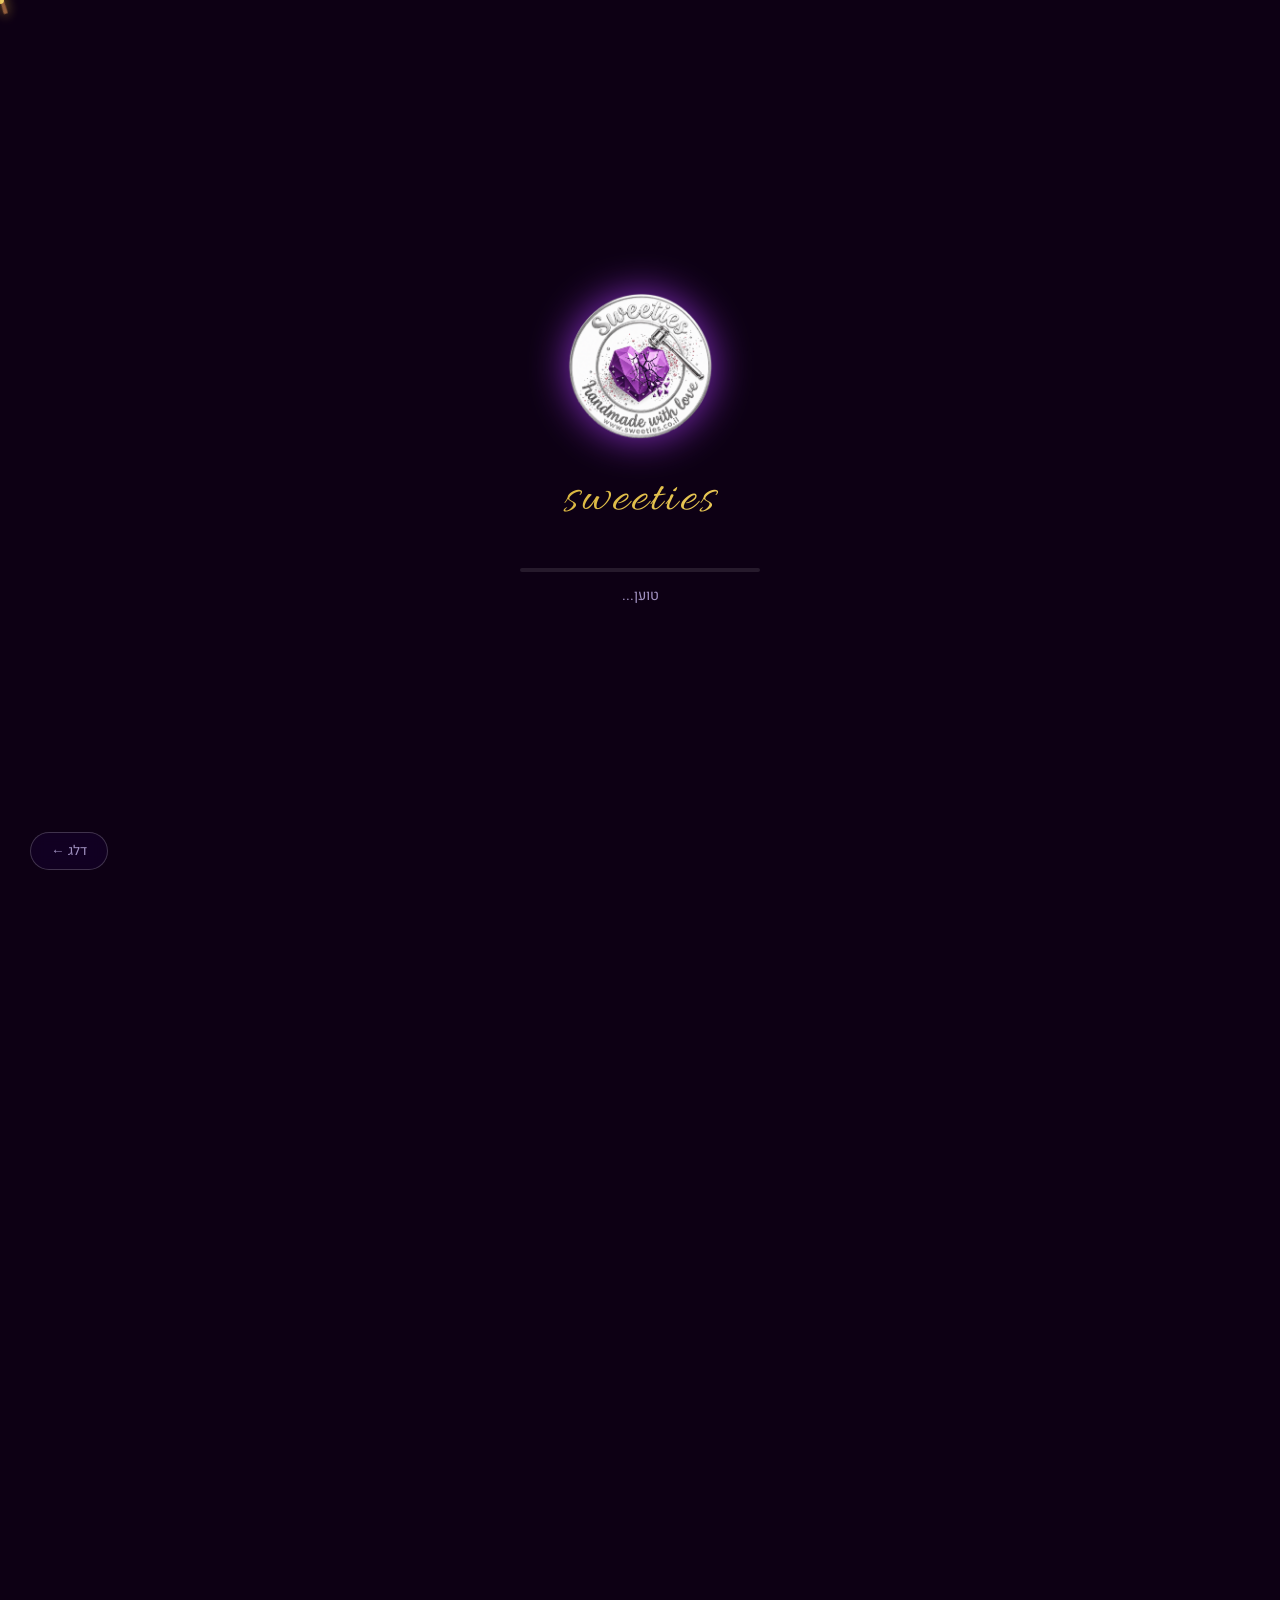
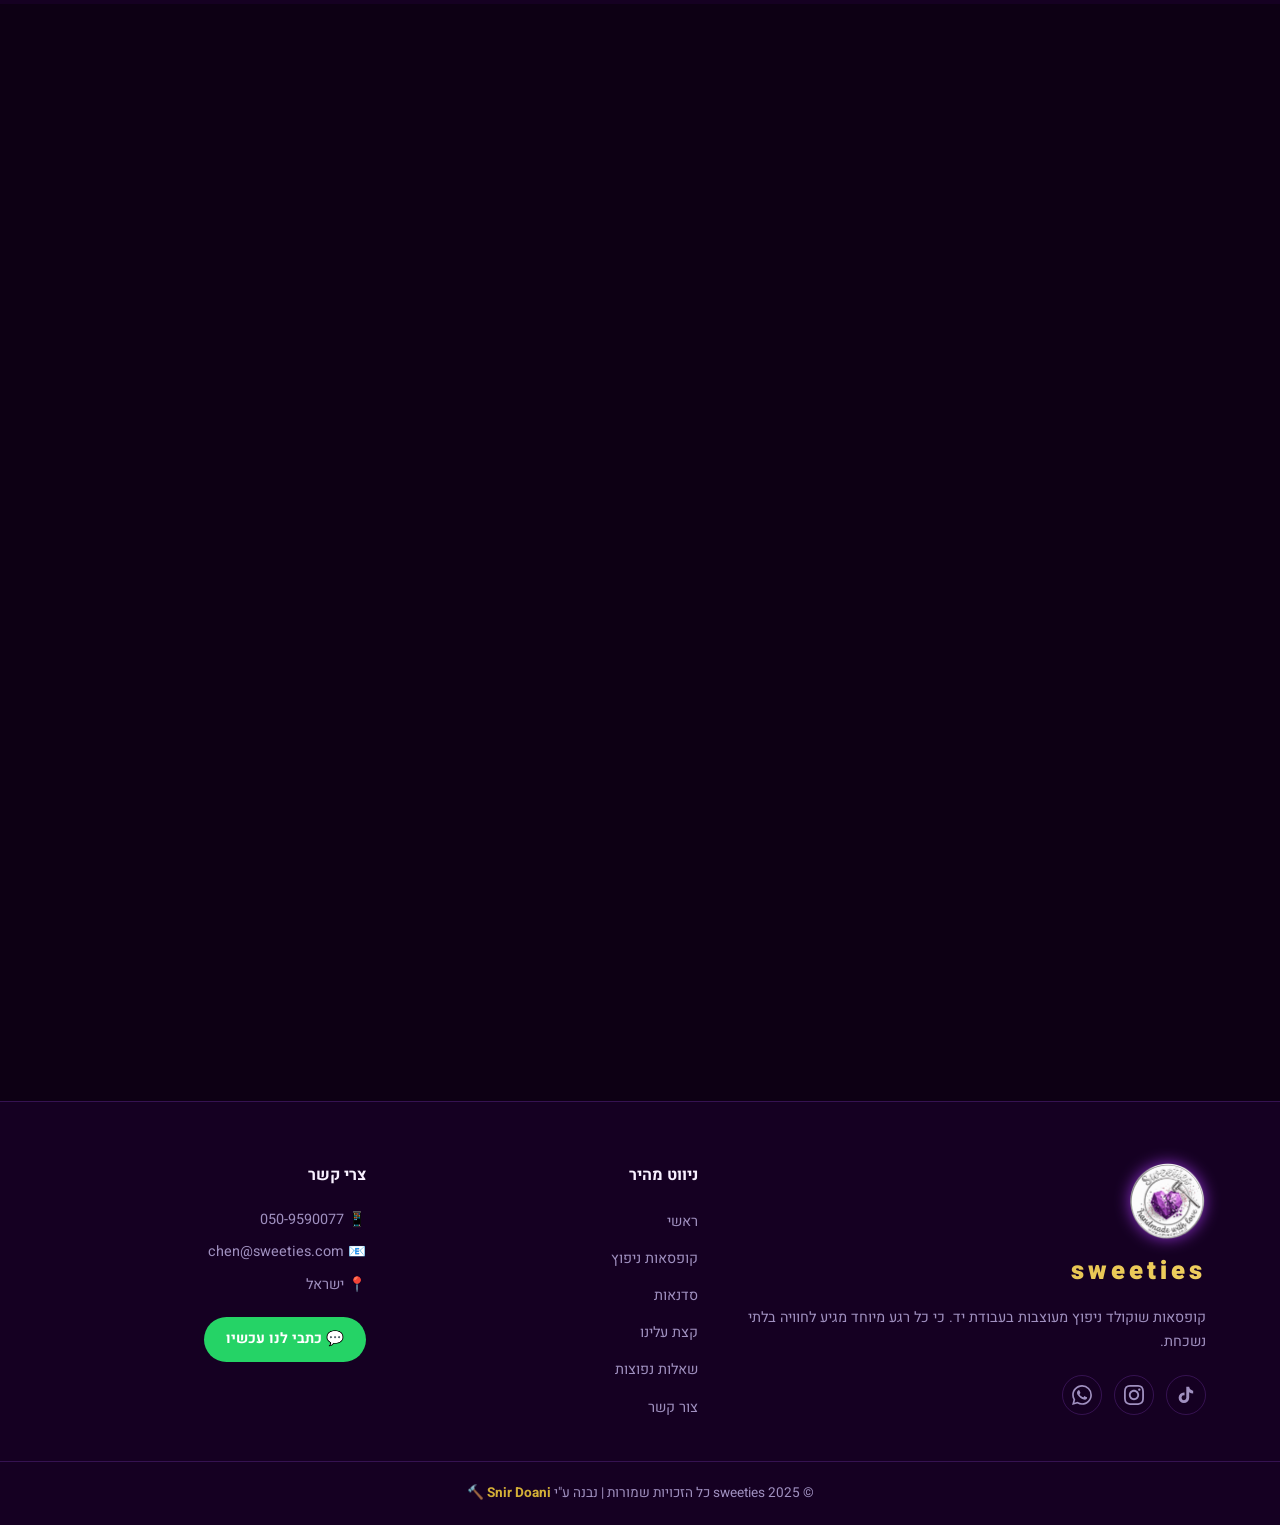
==== index.html @ adab7b35 "Update prices, workshops content, hero text and UI tweaks Co-Authored-By: Claude Sonnet 4.6 <noreply" ====
<!DOCTYPE html>
<html lang="he" dir="rtl">
<head>
    <meta charset="UTF-8">
    <meta name="viewport" content="width=device-width, initial-scale=1.0">
    <meta name="description" content="sweeties - קופסאות שוקולד ניפוץ מעוצבות בעבודת יד. מתנה מושלמת לכל אירוע.">
    <meta name="theme-color" content="#0d0014">
    <title>sweeties | קופסאות ניפוץ</title>

    <link rel="preconnect" href="https://fonts.googleapis.com">
    <link rel="preconnect" href="https://fonts.gstatic.com" crossorigin>
    <link href="https://fonts.googleapis.com/css2?family=Heebo:wght@300;400;500;600;700;800;900&family=Allura&display=swap" rel="stylesheet">
    <link rel="stylesheet" href="css/style.css">

    <script type="importmap">
    {
        "imports": {
            "three": "https://unpkg.com/three@0.162.0/build/three.module.js",
            "three/addons/": "https://unpkg.com/three@0.162.0/examples/jsm/"
        }
    }
    </script>
</head>
<body>

<!-- ===================== CUSTOM CURSOR ===================== -->
<div id="cursor-dot"></div>
<div id="cursor-hammer">🔨</div>

<!-- ===================== INTRO SCREEN ===================== -->
<div id="intro-screen">
    <canvas id="three-canvas"></canvas>

    <div id="loading-overlay">
        <div class="loading-inner">
            <img src="logo.svg" alt="sweeties" class="loading-logo" onerror="this.style.display='none'">
            <div class="loading-title">sweeties</div>
            <div class="loading-bar-wrap">
                <div class="loading-bar" id="loading-bar"></div>
            </div>
            <p class="loading-text">טוען...</p>
        </div>
    </div>

    <div id="intro-ui" style="opacity:0">
        <div class="intro-brand">
            <img src="logo.svg" alt="sweeties" class="intro-logo" onerror="this.style.display='none'">
            <div class="intro-site-title">sweeties#</div>
        </div>
        <div id="smash-hint" class="pulse-glow">
            <span class="hint-hammer">🔨</span>
            <span>לחצי לניפוץ</span>
        </div>
    </div>

    <div id="impact-flash"></div>
    <div id="smash-text">!SMASH</div>
    <button id="skip-btn">דלג ←</button>
</div>

<!-- ===================== MAIN WEBSITE ===================== -->
<div id="main-site">

    <!-- Floating background hearts -->
    <div id="bg-hearts" aria-hidden="true"></div>

    <!-- Sticky floating logo (independent of navbar) -->
    <a href="#home" class="logo-float">
        <img src="logo.svg" alt="sweeties" onerror="this.style.display='none'">
    </a>

    <!-- ===== HEADER ===== -->
    <header id="header">
        <nav class="navbar container">

            <!-- שמאל: נקודות צבע + toggle לילה/יום -->
            <div class="nav-left">
                <button id="theme-toggle" aria-label="החלף מצב תאורה">
                    <span class="t-dark">🌙</span>
                    <span class="t-light">☀️</span>
                </button>
                <span class="nav-sep"></span>
                <div class="color-dots">
                    <button class="cdot active" data-color="purple" aria-label="סגול" style="background:#8B2FC9"></button>
                    <button class="cdot" data-color="orange" aria-label="כתום"  style="background:#E06520"></button>
                    <button class="cdot" data-color="green"  aria-label="ירוק"  style="background:#16A34A"></button>
                    <button class="cdot" data-color="pink"   aria-label="ורוד"  style="background:#DB2777"></button>
                    <button class="cdot" data-color="blue"   aria-label="כחול"  style="background:#1D4ED8"></button>
                </div>
            </div>

            <!-- ימין: המבורגר בלבד (מוסתר בדסקטופ) -->
            <div class="nav-right">
                <button class="hamburger" id="hamburger" aria-label="פתח תפריט" aria-expanded="false">
                    <span></span><span></span><span></span>
                </button>
            </div>

            <ul class="nav-links" id="nav-links" role="menubar">
                <li role="none"><a href="#contact"   class="nav-link nav-cta" role="menuitem">צור קשר</a></li>
                <li role="none"><a href="#faq"       class="nav-link" role="menuitem">שאלות נפוצות</a></li>
                <li role="none"><a href="#about"     class="nav-link" role="menuitem">קצת עלינו</a></li>
                <li role="none"><a href="#workshops" class="nav-link" role="menuitem">סדנאות</a></li>
                <li role="none"><a href="#boxes"     class="nav-link" role="menuitem">קופסאות ניפוץ</a></li>
                <li role="none"><a href="#home"      class="nav-link" role="menuitem">ראשי</a></li>
            </ul>
        </nav>
    </header>

    <!-- ===== HERO ===== -->
    <section id="home" class="hero">
        <div class="hero-particles" id="hero-particles" aria-hidden="true"></div>
        <div class="hero-inner container">

            <!-- ← סרטון שמאל -->
            <div class="hero-video-col reveal">
                <div class="hero-video-caption">✨ מתנה שאף אחד לא ישכח</div>
                <div class="hero-video-wrap">
                    <video class="hero-video" id="hero-video" muted loop playsinline>
                        <source src="vid/vid.mp4" type="video/mp4">
                    </video>
                    <div class="hero-video-glow"></div>
                </div>
                <div class="hero-video-caption">🎉 אירועים שוברי מוסכמות!</div>
            </div>

            <!-- → טקסט ימין -->
            <div class="hero-content">
            <h1 class="hero-title reveal">
                <span class="gold-text">מתנה שנשברת,</span><br>
                <span class="outline-text">אירועים שנשארים</span>
            </h1>
            <p class="hero-subtitle reveal">
                נעים מאוד, אנחנו sweeties 💜<br>
                מומחיות ביצירת לבבות שוקולד ניפוץ בעבודת יד,<br>
                שהופכים כל אירוע לחוויה בלתי נשכחת
            </p>
            <div class="hero-buttons reveal">
                <a href="#boxes" class="btn-primary">🍫 לקופסאות שלנו</a>
                <a href="#workshops" class="btn-secondary">🎓 לסדנאות שלנו</a>
            </div>
            <div class="hero-stats reveal">
                <div class="stat">
                    <span class="stat-num" data-count="500">0</span><span>+</span>
                    <p>קופסאות נמכרו</p>
                </div>
                <div class="stat-sep">♥</div>
                <div class="stat">
                    <span class="stat-num" data-count="100">0</span><span>%</span>
                    <p>עבודת יד</p>
                </div>
                <div class="stat-sep">♥</div>
                <div class="stat">
                    <span class="stat-num" data-count="98">0</span><span>%</span>
                    <p>לקוחות מרוצות</p>
                </div>
            </div>
        </div>
            </div><!-- /hero-content -->
        </div><!-- /hero-inner -->

        <div class="hero-scroll" aria-hidden="true">
            <div class="scroll-line"></div>
        </div>
    </section>

    <!-- ===== BOXES ===== -->
    <section id="boxes" class="section">
        <div class="container">
            <div class="section-header reveal">
                <span class="section-tag">🍫 המוצרים שלנו</span>
                <h2 class="section-title">קופסאות <span class="gold-text">ניפוץ</span></h2>
                <p class="section-sub">כל קופסה מיוצרת בעבודת יד עם שוקולד בלגי פרמיום</p>
            </div>

            <div class="products-grid">
                <article class="product-card reveal">
                    <div class="product-img-wrap">
                        <img src="imgs/1.png" alt="לב קלאסי" class="product-img-real">
                        <div class="product-badge">הכי פופולרי ⭐</div>
                    </div>
                    <div class="product-body">
                        <h3>לב קלאסי</h3>
                        <p>לב שוקולד בלגי עם מילוי שוקולד לבן, מעוטר בפרפרים ושם אישי</p>
                        <div class="product-footer">
                            <span class="price">₪180</span>
                            <a href="https://wa.me/972509590077?text=שלום!%20אשמח%20להזמין%20לב%20קלאסי" class="btn-order" target="_blank" rel="noopener">הזמיני 🔨</a>
                        </div>
                    </div>
                </article>

                <article class="product-card reveal">
                    <div class="product-img-wrap">
                        <img src="imgs/2.png" alt="קופסת פרמיום" class="product-img-real">
                    </div>
                    <div class="product-body">
                        <h3>קופסת פרמיום</h3>
                        <p>קופסת שוקולד מעוצבת עם לב ניפוץ, ממתקים, מסטיקים ומקל קסם</p>
                        <div class="product-footer">
                            <span class="price">₪200</span>
                            <a href="https://wa.me/972509590077?text=שלום!%20אשמח%20להזמין%20קופסת%20פרמיום" class="btn-order" target="_blank" rel="noopener">הזמיני 🔨</a>
                        </div>
                    </div>
                </article>

                <article class="product-card reveal">
                    <div class="product-img-wrap">
                        <img src="imgs/3.png" alt="לב VIP" class="product-img-real">
                    </div>
                    <div class="product-body">
                        <h3>לב VIP</h3>
                        <p>לב גדול עם עיטורים בזהב, שם אישי ואריזת מתנה יוקרתית</p>
                        <div class="product-footer">
                            <span class="price">₪200</span>
                            <a href="https://wa.me/972509590077?text=שלום!%20אשמח%20להזמין%20לב%20VIP" class="btn-order" target="_blank" rel="noopener">הזמיני 🔨</a>
                        </div>
                    </div>
                </article>

                <article class="product-card reveal">
                    <div class="product-img-wrap">
                        <img src="imgs/4.png" alt="חבילת יום הולדת" class="product-img-real">
                    </div>
                    <div class="product-body">
                        <h3>חבילת יום הולדת</h3>
                        <p>לב ניפוץ + נרות + כרטיס ברכה + קישוטים מיוחדים ליום הולדת</p>
                        <div class="product-footer">
                            <span class="price">₪220</span>
                            <a href="https://wa.me/972509590077?text=שלום!%20אשמח%20להזמין%20חבילת%20יום%20הולדת" class="btn-order" target="_blank" rel="noopener">הזמיני 🔨</a>
                        </div>
                    </div>
                </article>

                <article class="product-card reveal">
                    <div class="product-img-wrap">
                        <img src="imgs/5.png" alt="הצעת נישואין" class="product-img-real">
                    </div>
                    <div class="product-body">
                        <h3>הצעת נישואין</h3>
                        <p>קופסה מיוחדת לרגע הגדול - לב ניפוץ עם הפתעה בפנים</p>
                        <div class="product-footer">
                            <span class="price">₪300</span>
                            <a href="https://wa.me/972509590077?text=שלום!%20אשמח%20לשמוע%20על%20הצעת%20נישואין" class="btn-order" target="_blank" rel="noopener">הזמיני 🔨</a>
                        </div>
                    </div>
                </article>

                <article class="product-card reveal card-custom">
                    <div class="product-img-wrap">
                        <img src="imgs/6.png" alt="עיצוב אישי" class="product-img-real">
                    </div>
                    <div class="product-body">
                        <h3>עיצוב אישי</h3>
                        <p>צבע, גודל, מילוי, כיתוב - הכל לפי הדרישות שלך בדיוק</p>
                        <div class="product-footer">
                            <span class="price">לפי עיצוב</span>
                            <a href="https://wa.me/972509590077?text=שלום!%20אשמח%20לשמוע%20על%20עיצוב%20אישי" class="btn-order" target="_blank" rel="noopener">שלחי לנו 💬</a>
                        </div>
                    </div>
                </article>
            </div>
        </div>
    </section>

    <!-- ===== WORKSHOPS ===== -->
    <section id="workshops" class="section section-dark">
        <div class="container">
            <div class="section-header reveal">
                <span class="section-tag">🎓 ללמוד וליהנות</span>
                <h2 class="section-title">סדנאות <span class="gold-text">שוקולד</span></h2>
                <p class="section-sub">תכיני לבבות ניפוץ בעצמך - חוויה שאי אפשר לשכוח</p>
            </div>

            <div class="workshops-grid">
                <article class="workshop-card reveal">
                    <div class="ws-icon">👩‍🍳</div>
                    <h3>סדנאות</h3>
                    <p>סדנה אישית לחברים קרובים או למשפחה - למדי את סודות הניפוץ</p>
                    <ul class="ws-list">
                        <li>✓ שעתיים של כיף</li>
                        <li>✓ חומרים כלולים</li>
                        <li>✓ יוצאת עם הלב שלך</li>
                    </ul>
                    <div class="ws-price">₪280 לאדם</div>
                    <a href="https://wa.me/972509590077?text=שלום!%20אשמח%20להירשם%20לסדנה%20פרטית" class="btn-primary" target="_blank" rel="noopener">הרשמי עכשיו</a>
                </article>

                <article class="workshop-card reveal ws-featured">
                    <div class="ws-badge">⭐ הפופולרי</div>
                    <div class="ws-icon">👯‍♀️</div>
                    <h3>girl's power</h3>
                    <p>ערב בנות מושלם עם יין, שוקולד וניפוץ! לקבוצות 6-12 נשים</p>
                    <ul class="ws-list">
                        <li>✓ 3 שעות חוויה</li>
                        <li>✓ יין וממתקים</li>
                        <li>✓ לב ניפוץ לכל אחת</li>
                        <li>✓ צילום</li>
                    </ul>
                    <div class="ws-price">₪220 לאדם</div>
                    <a href="https://wa.me/972509590077?text=שלום!%20אשמח%20להירשם%20לערב%20בנות" class="btn-primary" target="_blank" rel="noopener">הרשמי עכשיו</a>
                </article>

                <article class="workshop-card reveal">
                    <div class="ws-icon">🎂</div>
                    <h3>ימי הולדת</h3>
                    <p>חגגי יום הולדת עם חברות - כולל לב ניפוץ אישי לכל משתתף/ת ועיצוב מיוחד</p>
                    <ul class="ws-list">
                        <li>✓ החל מ-10 משתתפים</li>
                        <li>✓ לב ניפוץ אישי לכל משתתף/ת</li>
                        <li>✓ עיצוב מיוחד</li>
                        <li>✓ צילומים</li>
                    </ul>
                    <div class="ws-price">₪250 לאדם</div>
                    <a href="https://wa.me/972509590077?text=שלום!%20אשמח%20להירשם%20לסדנת%20יום%20הולדת" class="btn-primary" target="_blank" rel="noopener">הרשמי עכשיו</a>
                </article>
            </div>
        </div>
    </section>

    <!-- ===== ABOUT ===== -->
    <section id="about" class="section">
        <div class="container">
            <div class="about-grid">
                <div class="about-visual reveal">
                    <div class="about-frame" id="controller-frame">
                        <canvas id="controller-canvas"></canvas>
                        <div class="about-glow"></div>
                        <div id="controller-hint" class="ctrl-hint">
                            <span class="ctrl-hint-icon">✋</span>
                            <span class="ctrl-hint-text">לחצי לסיבוב</span>
                        </div>
                    </div>
                    <div class="about-hammer-float" aria-hidden="true">🔨</div>
                    <div class="about-heart-float" aria-hidden="true">♥</div>
                </div>
                <div class="about-text-col">
                    <div class="section-header text-right reveal">
                        <span class="section-tag">💜 הסיפור שלנו</span>
                        <h2 class="section-title">קצת <span class="gold-text">עלינו</span></h2>
                    </div>
                    <p class="about-p reveal">
                        sweeties נולדה מתוך אהבה אמיתית לשוקולד ולרגעים מיוחדים.
                        כל לב ניפוץ שאנחנו יוצרות הוא יצירת אמנות - מיוצר בעבודת יד,
                        עם שוקולד בלגי פרמיום ואהבה בכל ביס.
                    </p>
                    <p class="about-p reveal">
                        אנחנו מאמינות שמתנה טובה היא לא רק מה שנותנים -
                        אלא הרגע שנוצר כשמנפצים. הצחוק, ההפתעה, הקסם -
                        זה מה שאנחנו יוצרות.
                    </p>
                    <div class="about-features reveal">
                        <div class="feat">
                            <span class="feat-icon">🍫</span>
                            <div><h4>שוקולד בלגי פרמיום</h4><p>רק החומרים הטובים ביותר</p></div>
                        </div>
                        <div class="feat">
                            <span class="feat-icon">✋</span>
                            <div><h4>100% עבודת יד</h4><p>כל לב מיוצר באהבה</p></div>
                        </div>
                        <div class="feat">
                            <span class="feat-icon">🎁</span>
                            <div><h4>אריזה מיוחדת</h4><p>מוכן לתת כמתנה</p></div>
                        </div>
                        <div class="feat">
                            <span class="feat-icon">🚚</span>
                            <div><h4>משלוח לכל הארץ</h4><p>מגיע אליך בשלמות</p></div>
                        </div>
                    </div>
                </div>
            </div>
        </div>
    </section>

    <!-- ===== FAQ ===== -->
    <section id="faq" class="section section-dark">
        <div class="container">
            <div class="section-header reveal">
                <span class="section-tag">❓ שאלות ותשובות</span>
                <h2 class="section-title">שאלות <span class="gold-text">נפוצות</span></h2>
            </div>
            <div class="faq-list">
                <div class="faq-item reveal">
                    <button class="faq-q" aria-expanded="false">
                        <span>מה זה לב ניפוץ?</span>
                        <span class="faq-icon" aria-hidden="true">+</span>
                    </button>
                    <div class="faq-a" hidden>
                        <p>לב ניפוץ הוא לב שוקולד חלול ומעוטר שמנפצים עם פטיש קטן שמגיע בקופסה. בתוכו מסתתרים ממתקים, כיתוב ופתקי הפתעה!</p>
                    </div>
                </div>
                <div class="faq-item reveal">
                    <button class="faq-q" aria-expanded="false">
                        <span>כמה זמן לפני להזמין?</span>
                        <span class="faq-icon" aria-hidden="true">+</span>
                    </button>
                    <div class="faq-a" hidden>
                        <p>מומלץ להזמין לפחות 3-5 ימי עסקים מראש. לאירועים גדולים ועיצוב מיוחד - שבוע ויותר.</p>
                    </div>
                </div>
                <div class="faq-item reveal">
                    <button class="faq-q" aria-expanded="false">
                        <span>האם אפשר לציין שם אישי?</span>
                        <span class="faq-icon" aria-hidden="true">+</span>
                    </button>
                    <div class="faq-a" hidden>
                        <p>בהחלט! כל הלבבות שלנו יכולים לכלול שם אישי, כיתוב מיוחד ואפילו תאריך. זה מה שהופך אותם למתנה כל כך מיוחדת.</p>
                    </div>
                </div>
                <div class="faq-item reveal">
                    <button class="faq-q" aria-expanded="false">
                        <span>האם יש משלוח?</span>
                        <span class="faq-icon" aria-hidden="true">+</span>
                    </button>
                    <div class="faq-a" hidden>
                        <p>כן! אנחנו שולחות לכל הארץ עם אריזת שמירה מיוחדת. ניתן גם לאסוף עצמאית.</p>
                    </div>
                </div>
                <div class="faq-item reveal">
                    <button class="faq-q" aria-expanded="false">
                        <span>אילו טעמים וצבעים יש?</span>
                        <span class="faq-icon" aria-hidden="true">+</span>
                    </button>
                    <div class="faq-a" hidden>
                        <p>מגוון רחב - סגול, ורוד, אדום, זהב, לבן ועוד. טעמים: שוקולד חלב, לבן, מריר ושילובים. הכל ניתן להתאמה אישית!</p>
                    </div>
                </div>
                <div class="faq-item reveal">
                    <button class="faq-q" aria-expanded="false">
                        <span>מתאים לאירועים גדולים?</span>
                        <span class="faq-icon" aria-hidden="true">+</span>
                    </button>
                    <div class="faq-a" hidden>
                        <p>כן! אנחנו מייצרות לחתונות, בת מצוות, ימי הולדת גדולים ואירועים עסקיים. צרי קשר לקבלת הצעת מחיר מיוחדת.</p>
                    </div>
                </div>
            </div>
        </div>
    </section>

    <!-- ===== CONTACT ===== -->
    <section id="contact" class="section">
        <div class="container">
            <div class="section-header reveal">
                <span class="section-tag">📞 בואי נדבר</span>
                <h2 class="section-title">צרי <span class="gold-text">קשר</span></h2>
                <p class="section-sub">שמחות לשמוע ממך ולהפוך את הרגע שלך לבלתי נשכח</p>
            </div>
            <div class="contact-grid">
                <div class="contact-cards reveal">
                    <div class="contact-card">
                        <span class="cc-icon">💬</span>
                        <h3>WhatsApp</h3>
                        <p>הדרך המהירה ביותר</p>
                        <a href="https://wa.me/972509590077" target="_blank" rel="noopener" class="cc-link">שלחי הודעה ←</a>
                    </div>
                    <div class="contact-card">
                        <span class="cc-icon">📸</span>
                        <h3>Instagram</h3>
                        <p>ראי את היצירות שלנו</p>
                        <a href="https://instagram.com/sweeties.il" target="_blank" rel="noopener" class="cc-link">@sweeties.il ←</a>
                    </div>
                    <div class="contact-card">
                        <span class="cc-icon">🎵</span>
                        <h3>TikTok</h3>
                        <p>תראי אותנו עובדות</p>
                        <a href="https://tiktok.com/@sweeties.il" target="_blank" rel="noopener" class="cc-link">@sweeties.il ←</a>
                    </div>
                </div>
                <div class="contact-form-wrap reveal">
                    <form class="contact-form" id="contact-form" novalidate>
                        <div class="form-group">
                            <label for="cf-name">שם מלא</label>
                            <input type="text" id="cf-name" name="name" placeholder="השם שלך" required autocomplete="name">
                        </div>
                        <div class="form-group">
                            <label for="cf-phone">טלפון</label>
                            <input type="tel" id="cf-phone" name="phone" placeholder="XXX-XXXXXXX" required autocomplete="tel">
                        </div>
                        <div class="form-group">
                            <label for="cf-type">אני מתעניינת ב...</label>
                            <select id="cf-type" name="type">
                                <option value="">בחרי...</option>
                                <option>קופסאות ניפוץ</option>
                                <option>סדנה</option>
                                <option>יום הולדת</option>
                            </select>
                        </div>
                        <div class="form-group">
                            <label for="cf-msg">פירוט נוסף</label>
                            <textarea id="cf-msg" name="message" placeholder="פרטי נוספים..." rows="4"></textarea>
                        </div>
                        <button type="submit" class="btn-primary btn-full">שלחי הודעה 💜</button>
                    </form>
                </div>
            </div>
        </div>
    </section>

    <!-- ===== FOOTER ===== -->
    <footer id="footer">
        <div class="footer-top">
            <div class="container footer-grid">
                <div class="footer-brand">
                    <img src="logo.svg" alt="sweeties" class="footer-logo" onerror="this.style.display='none'">
                    <div class="footer-site-name">sweeties</div>
                    <p>קופסאות שוקולד ניפוץ מעוצבות בעבודת יד. כי כל רגע מיוחד מגיע לחוויה בלתי נשכחת.</p>
                    <div class="footer-socials">
                        <a href="https://tiktok.com/@sweeties.il" target="_blank" rel="noopener" aria-label="TikTok" class="fs-btn fs-tiktok">
                            <svg viewBox="0 0 24 24" fill="currentColor" width="20" height="20"><path d="M19.59 6.69a4.83 4.83 0 01-3.77-4.25V2h-3.45v13.67a2.89 2.89 0 01-2.88 2.5 2.89 2.89 0 01-2.89-2.89 2.89 2.89 0 012.89-2.89c.28 0 .54.04.79.1V9.01a6.32 6.32 0 00-.79-.05 6.34 6.34 0 00-6.34 6.34 6.34 6.34 0 006.34 6.34 6.34 6.34 0 006.33-6.34V8.69a8.17 8.17 0 004.78 1.53V6.77a4.85 4.85 0 01-1.01-.08z"/></svg>
                        </a>
                        <a href="https://instagram.com/sweeties.il" target="_blank" rel="noopener" aria-label="Instagram" class="fs-btn fs-insta">
                            <svg viewBox="0 0 24 24" fill="currentColor" width="20" height="20"><path d="M12 2.163c3.204 0 3.584.012 4.85.07 3.252.148 4.771 1.691 4.919 4.919.058 1.265.069 1.645.069 4.849 0 3.205-.012 3.584-.069 4.849-.149 3.225-1.664 4.771-4.919 4.919-1.266.058-1.644.07-4.85.07-3.204 0-3.584-.012-4.849-.07-3.26-.149-4.771-1.699-4.919-4.92-.058-1.265-.07-1.644-.07-4.849 0-3.204.013-3.583.07-4.849.149-3.227 1.664-4.771 4.919-4.919 1.266-.057 1.645-.069 4.849-.069zm0-2.163c-3.259 0-3.667.014-4.947.072-4.358.2-6.78 2.618-6.98 6.98-.059 1.281-.073 1.689-.073 4.948 0 3.259.014 3.668.072 4.948.2 4.358 2.618 6.78 6.98 6.98 1.281.058 1.689.072 4.948.072 3.259 0 3.668-.014 4.948-.072 4.354-.2 6.782-2.618 6.979-6.98.059-1.28.073-1.689.073-4.948 0-3.259-.014-3.667-.072-4.947-.196-4.354-2.617-6.78-6.979-6.98-1.281-.059-1.69-.073-4.949-.073zm0 5.838c-3.403 0-6.162 2.759-6.162 6.162s2.759 6.163 6.162 6.163 6.162-2.759 6.162-6.163c0-3.403-2.759-6.162-6.162-6.162zm0 10.162c-2.209 0-4-1.79-4-4 0-2.209 1.791-4 4-4s4 1.791 4 4c0 2.21-1.791 4-4 4zm6.406-11.845c-.796 0-1.441.645-1.441 1.44s.645 1.44 1.441 1.44c.795 0 1.439-.645 1.439-1.44s-.644-1.44-1.439-1.44z"/></svg>
                        </a>
                        <a href="https://wa.me/972509590077" target="_blank" rel="noopener" aria-label="WhatsApp" class="fs-btn fs-wa">
                            <svg viewBox="0 0 24 24" fill="currentColor" width="20" height="20"><path d="M17.472 14.382c-.297-.149-1.758-.867-2.03-.967-.273-.099-.471-.148-.67.15-.197.297-.767.966-.94 1.164-.173.199-.347.223-.644.075-.297-.15-1.255-.463-2.39-1.475-.883-.788-1.48-1.761-1.653-2.059-.173-.297-.018-.458.13-.606.134-.133.298-.347.446-.52.149-.174.198-.298.298-.497.099-.198.05-.371-.025-.52-.075-.149-.669-1.612-.916-2.207-.242-.579-.487-.5-.669-.51-.173-.008-.371-.01-.57-.01-.198 0-.52.074-.792.372-.272.297-1.04 1.016-1.04 2.479 0 1.462 1.065 2.875 1.213 3.074.149.198 2.096 3.2 5.077 4.487.709.306 1.262.489 1.694.625.712.227 1.36.195 1.871.118.571-.085 1.758-.719 2.006-1.413.248-.694.248-1.289.173-1.413-.074-.124-.272-.198-.57-.347m-5.421 7.403h-.004a9.87 9.87 0 01-5.031-1.378l-.361-.214-3.741.982.998-3.648-.235-.374a9.86 9.86 0 01-1.51-5.26c.001-5.45 4.436-9.884 9.888-9.884 2.64 0 5.122 1.03 6.988 2.898a9.825 9.825 0 012.893 6.994c-.003 5.45-4.437 9.884-9.885 9.884m8.413-18.297A11.815 11.815 0 0012.05 0C5.495 0 .16 5.335.157 11.892c0 2.096.547 4.142 1.588 5.945L.057 24l6.305-1.654a11.882 11.882 0 005.683 1.448h.005c6.554 0 11.89-5.335 11.893-11.893a11.821 11.821 0 00-3.48-8.413z"/></svg>
                        </a>
                    </div>
                </div>
                <div class="footer-links-col">
                    <h4>ניווט מהיר</h4>
                    <ul>
                        <li><a href="#home">ראשי</a></li>
                        <li><a href="#boxes">קופסאות ניפוץ</a></li>
                        <li><a href="#workshops">סדנאות</a></li>
                        <li><a href="#about">קצת עלינו</a></li>
                        <li><a href="#faq">שאלות נפוצות</a></li>
                        <li><a href="#contact">צור קשר</a></li>
                    </ul>
                </div>
                <div class="footer-contact-col">
                    <h4>צרי קשר</h4>
                    <p>📱 050-9590077</p>
                    <p>📧 chen@sweeties.com</p>
                    <p>📍 ישראל</p>
                    <a href="https://wa.me/972509590077" target="_blank" rel="noopener" class="footer-wa-btn">💬 כתבי לנו עכשיו</a>
                </div>
            </div>
        </div>
        <div class="footer-bottom">
            <div class="container">
                <p>© 2025 sweeties כל הזכויות שמורות | נבנה ע"י <a href="https://snirdoani.com" target="_blank" rel="noopener" class="snird">Snir Doani</a> 🔨</p>
            </div>
        </div>
    </footer>

    <!-- ===== LIGHTBOX ===== -->
    <div id="lightbox" role="dialog" aria-modal="true" aria-label="תמונה מוגדלת">
        <div class="lb-backdrop" id="lb-backdrop"></div>
        <div class="lb-content">
            <button class="lb-close" id="lb-close" aria-label="סגור">✕</button>
            <img id="lb-img" src="" alt="">
        </div>
    </div>

</div><!-- /main-site -->

<!-- ===== FLOATING SOCIAL BUTTONS ===== -->
<div id="floating-social" aria-label="רשתות חברתיות">
    <a href="https://tiktok.com/@sweeties.il" target="_blank" rel="noopener" aria-label="TikTok" class="float-btn float-tiktok">
        <svg viewBox="0 0 24 24" fill="currentColor" width="22" height="22"><path d="M19.59 6.69a4.83 4.83 0 01-3.77-4.25V2h-3.45v13.67a2.89 2.89 0 01-2.88 2.5 2.89 2.89 0 01-2.89-2.89 2.89 2.89 0 012.89-2.89c.28 0 .54.04.79.1V9.01a6.32 6.32 0 00-.79-.05 6.34 6.34 0 00-6.34 6.34 6.34 6.34 0 006.34 6.34 6.34 6.34 0 006.33-6.34V8.69a8.17 8.17 0 004.78 1.53V6.77a4.85 4.85 0 01-1.01-.08z"/></svg>
        <span class="float-label">TikTok</span>
    </a>
    <a href="https://instagram.com/sweeties.il" target="_blank" rel="noopener" aria-label="Instagram" class="float-btn float-insta">
        <svg viewBox="0 0 24 24" fill="currentColor" width="22" height="22"><path d="M12 2.163c3.204 0 3.584.012 4.85.07 3.252.148 4.771 1.691 4.919 4.919.058 1.265.069 1.645.069 4.849 0 3.205-.012 3.584-.069 4.849-.149 3.225-1.664 4.771-4.919 4.919-1.266.058-1.644.07-4.85.07-3.204 0-3.584-.012-4.849-.07-3.26-.149-4.771-1.699-4.919-4.92-.058-1.265-.07-1.644-.07-4.849 0-3.204.013-3.583.07-4.849.149-3.227 1.664-4.771 4.919-4.919 1.266-.057 1.645-.069 4.849-.069zm0-2.163c-3.259 0-3.667.014-4.947.072-4.358.2-6.78 2.618-6.98 6.98-.059 1.281-.073 1.689-.073 4.948 0 3.259.014 3.668.072 4.948.2 4.358 2.618 6.78 6.98 6.98 1.281.058 1.689.072 4.948.072 3.259 0 3.668-.014 4.948-.072 4.354-.2 6.782-2.618 6.979-6.98.059-1.28.073-1.689.073-4.948 0-3.259-.014-3.667-.072-4.947-.196-4.354-2.617-6.78-6.979-6.98-1.281-.059-1.69-.073-4.949-.073zm0 5.838c-3.403 0-6.162 2.759-6.162 6.162s2.759 6.163 6.162 6.163 6.162-2.759 6.162-6.163c0-3.403-2.759-6.162-6.162-6.162zm0 10.162c-2.209 0-4-1.79-4-4 0-2.209 1.791-4 4-4s4 1.791 4 4c0 2.21-1.791 4-4 4zm6.406-11.845c-.796 0-1.441.645-1.441 1.44s.645 1.44 1.441 1.44c.795 0 1.439-.645 1.439-1.44s-.644-1.44-1.439-1.44z"/></svg>
        <span class="float-label">Instagram</span>
    </a>
    <a href="https://wa.me/972509590077" target="_blank" rel="noopener" aria-label="WhatsApp" class="float-btn float-wa">
        <svg viewBox="0 0 24 24" fill="currentColor" width="22" height="22"><path d="M17.472 14.382c-.297-.149-1.758-.867-2.03-.967-.273-.099-.471-.148-.67.15-.197.297-.767.966-.94 1.164-.173.199-.347.223-.644.075-.297-.15-1.255-.463-2.39-1.475-.883-.788-1.48-1.761-1.653-2.059-.173-.297-.018-.458.13-.606.134-.133.298-.347.446-.52.149-.174.198-.298.298-.497.099-.198.05-.371-.025-.52-.075-.149-.669-1.612-.916-2.207-.242-.579-.487-.5-.669-.51-.173-.008-.371-.01-.57-.01-.198 0-.52.074-.792.372-.272.297-1.04 1.016-1.04 2.479 0 1.462 1.065 2.875 1.213 3.074.149.198 2.096 3.2 5.077 4.487.709.306 1.262.489 1.694.625.712.227 1.36.195 1.871.118.571-.085 1.758-.719 2.006-1.413.248-.694.248-1.289.173-1.413-.074-.124-.272-.198-.57-.347m-5.421 7.403h-.004a9.87 9.87 0 01-5.031-1.378l-.361-.214-3.741.982.998-3.648-.235-.374a9.86 9.86 0 01-1.51-5.26c.001-5.45 4.436-9.884 9.888-9.884 2.64 0 5.122 1.03 6.988 2.898a9.825 9.825 0 012.893 6.994c-.003 5.45-4.437 9.884-9.885 9.884m8.413-18.297A11.815 11.815 0 0012.05 0C5.495 0 .16 5.335.157 11.892c0 2.096.547 4.142 1.588 5.945L.057 24l6.305-1.654a11.882 11.882 0 005.683 1.448h.005c6.554 0 11.89-5.335 11.893-11.893a11.821 11.821 0 00-3.48-8.413z"/></svg>
        <span class="float-label">WhatsApp</span>
    </a>
</div>

<script type="module" src="js/intro.js"></script>
<script type="module" src="js/controller.js"></script>
<script src="js/main.js" defer></script>
</body>
</html>
---- css/style.css ----
/* ============================================================
   sweeties - קופסאות ניפוץ | Main Stylesheet
   ============================================================ */

/* ---------- Variables ---------- */
:root {
    --bg:        #0d0014;
    --bg2:       #150022;
    --purple:    #8B2FC9;
    --purple-l:  #A855F7;
    --gold:      #D4AF37;
    --gold-l:    #F0D060;
    --pink:      #E040C8;
    --white:     #F8F0FF;
    --text:      #E0D0F0;
    --text-dim:  #A090C0;
    --card-bg:   rgba(30, 8, 60, 0.75);
    /* These three auto-update when --purple/--purple-l changes */
    --glass:     color-mix(in srgb, var(--purple) 15%, transparent);
    --border:    color-mix(in srgb, var(--purple-l) 22%, transparent);
    --shadow:    0 8px 40px color-mix(in srgb, var(--purple) 35%, transparent);
    --radius:    18px;
    --radius-sm: 10px;
    --transition: 0.35s cubic-bezier(.4,0,.2,1);
    --font: 'Heebo', sans-serif;
}

/* ---------- Light Mode ---------- */
/* מסיר --purple כדי שצבע הנושא הנבחר יישמר גם במצב בהיר */
/* html prefix מגביר specificity כדי לגבור על body[data-color] */
html body.light-mode {
    --bg:       #f8f5ff;
    --bg2:      #efe8ff;
    --white:    #120028;
    --text:     #200040;
    --text-dim: #5040a0;
    --card-bg:  rgba(255, 253, 255, 0.94);
    --gold:     #a07010;
    --gold-l:   #c09020;
}
html body.light-mode #bg-hearts .bg-heart { opacity: 0.06; }
html body.light-mode #header.scrolled { background: rgba(248,245,255,0.94); }
#intro-screen { background: #0d0014 !important; }

/* ── Color themes – only set hue vars; glass/border/shadow auto-follow ── */
body[data-color="purple"] {
    --purple:#8B2FC9; --purple-l:#A855F7; --pink:#E040C8;
    --bg:#0d0014; --bg2:#150022; --card-bg:rgba(30,8,60,0.75);
}
body[data-color="orange"] {
    --purple:#D4600A; --purple-l:#F97316; --pink:#FB923C;
    --bg:#120600; --bg2:#1c0d00; --card-bg:rgba(35,10,0,0.78);
}
body[data-color="green"] {
    --purple:#167A3E; --purple-l:#22C55E; --pink:#4ADE80;
    --bg:#001208; --bg2:#001d0e; --card-bg:rgba(0,28,14,0.78);
}
body[data-color="pink"] {
    --purple:#BE1D74; --purple-l:#EC4899; --pink:#F9A8D4;
    --bg:#130008; --bg2:#1e0010; --card-bg:rgba(30,0,16,0.78);
}
body[data-color="blue"] {
    --purple:#1A44C8; --purple-l:#3B82F6; --pink:#60A5FA;
    --bg:#000d1a; --bg2:#001428; --card-bg:rgba(0,14,35,0.78);
}

/* ---------- Reset ---------- */
*, *::before, *::after { box-sizing: border-box; margin: 0; padding: 0; }
html { scroll-behavior: smooth; font-size: 16px; }
body {
    font-family: var(--font);
    background: var(--bg);
    color: var(--text);
    direction: rtl;
    overflow-x: hidden;
    line-height: 1.7;
}
img { max-width: 100%; display: block; }
a { text-decoration: none; color: inherit; }
ul { list-style: none; }
button { font-family: var(--font); cursor: pointer; border: none; background: none; }

/* ---------- Custom Cursor (desktop) ---------- */
@media (pointer: fine) {
    body { cursor: none; }
    #cursor-dot {
        position: fixed; top: 0; left: 0; z-index: 99999; pointer-events: none;
        width: 8px; height: 8px; border-radius: 50%;
        background: var(--gold);
        transform: translate(-50%, -50%);
        transition: transform .15s, opacity .15s;
        mix-blend-mode: screen;
    }
    #cursor-hammer {
        position: fixed; top: 0; left: 0; z-index: 99998; pointer-events: none;
        font-size: 22px; transform: translate(-50%, -50%) rotate(25deg);
        transition: transform .15s cubic-bezier(.4,0,.2,1);
        opacity: 0.9;
        filter: drop-shadow(0 0 6px var(--gold));
    }
}
@media (pointer: coarse) {
    #cursor-dot, #cursor-hammer { display: none; }
}

/* ---------- Scrollbar ---------- */
::-webkit-scrollbar { width: 6px; }
::-webkit-scrollbar-track { background: var(--bg); }
::-webkit-scrollbar-thumb { background: var(--purple); border-radius: 3px; }

/* ---------- Selection ---------- */
::selection { background: var(--purple); color: var(--white); }

/* ---------- Utility ---------- */
.container { max-width: 1180px; margin: 0 auto; padding: 0 24px; }
.gold-text { background: linear-gradient(135deg, var(--gold) 0%, var(--gold-l) 50%, var(--gold) 100%); -webkit-background-clip: text; -webkit-text-fill-color: transparent; background-clip: text; }
.outline-text { -webkit-text-stroke: 2px var(--purple-l); color: transparent; }
.text-right { text-align: right; }

/* ---------- Buttons ---------- */
.btn-primary {
    display: inline-flex; align-items: center; gap: 8px;
    padding: 14px 32px; border-radius: 50px;
    background: linear-gradient(135deg, var(--purple) 0%, var(--purple-l) 100%);
    color: #fff; font-weight: 700; font-size: 1rem;
    box-shadow: 0 4px 24px color-mix(in srgb, var(--purple) 50%, transparent);
    transition: var(--transition); border: none;
    white-space: nowrap;
}
.btn-primary:hover {
    transform: translateY(-3px) scale(1.03);
    box-shadow: 0 8px 36px color-mix(in srgb, var(--purple) 70%, transparent);
}
.btn-secondary {
    display: inline-flex; align-items: center; gap: 8px;
    padding: 13px 30px; border-radius: 50px;
    border: 2px solid var(--purple-l); color: var(--white);
    font-weight: 700; font-size: 1rem; transition: var(--transition);
}
.btn-secondary:hover {
    background: color-mix(in srgb, var(--purple) 20%, transparent);
    transform: translateY(-3px);
    box-shadow: 0 4px 20px color-mix(in srgb, var(--purple) 30%, transparent);
}
.btn-full { width: 100%; justify-content: center; }

/* ---------- Reveal animation ---------- */
.reveal {
    opacity: 0;
    transform: translateY(30px);
    transition: opacity .7s ease, transform .7s ease;
}
.reveal.visible {
    opacity: 1;
    transform: translateY(0);
}

/* ============================================================
   INTRO SCREEN
   ============================================================ */
#intro-screen {
    position: fixed; inset: 0; z-index: 9000;
    background: var(--bg);
    display: flex; align-items: center; justify-content: center;
}
#three-canvas {
    position: absolute; inset: 0; width: 100% !important; height: 100% !important;
    cursor: none;
}

/* Loading overlay */
#loading-overlay {
    position: absolute; inset: 0; z-index: 10;
    display: flex; align-items: center; justify-content: center;
    background: var(--bg);
    transition: opacity .8s ease;
}
.loading-inner { text-align: center; }
.loading-logo { width: 150px; margin: 0 auto 16px; filter: drop-shadow(0 0 20px var(--purple)); }
.loading-title { font-family: 'Allura', cursive; font-size: 3.2rem; font-weight: 400; letter-spacing: 3px; background: linear-gradient(135deg, var(--gold), var(--gold-l)); -webkit-background-clip: text; -webkit-text-fill-color: transparent; background-clip: text; margin-bottom: 24px; }
.loading-hashtag { color: var(--purple-l); font-size: .95rem; font-weight: 600; letter-spacing: 2px; opacity: 0.8; margin-bottom: 20px; }
.loading-bar-wrap { width: 240px; height: 4px; background: rgba(255,255,255,0.1); border-radius: 2px; margin: 0 auto 12px; overflow: hidden; }
.loading-bar { height: 100%; width: 0%; background: linear-gradient(90deg, var(--purple), var(--gold)); border-radius: 2px; transition: width .3s ease; }
.loading-text { color: var(--text-dim); font-size: .9rem; }

/* Intro UI */
#intro-ui {
    position: absolute; inset: 0; z-index: 5;
    display: flex; flex-direction: column;
    align-items: center; justify-content: space-between;
    padding: 10vh 0 22vh;
    pointer-events: none;
    transition: opacity .5s ease;
}
.intro-brand { text-align: center; }
.intro-logo { width: 165px; margin: 0 auto 14px; filter: drop-shadow(0 0 30px var(--purple)); }
.intro-site-title {
    font-family: 'Allura', cursive;
    font-size: 5rem; font-weight: 400; letter-spacing: 4px;
    background: linear-gradient(135deg, var(--gold) 0%, var(--gold-l) 50%, var(--gold) 100%);
    -webkit-background-clip: text; -webkit-text-fill-color: transparent; background-clip: text;
    text-shadow: none;
    filter: drop-shadow(0 0 20px rgba(212,175,55,0.5));
}
.intro-tagline { color: var(--text-dim); letter-spacing: 3px; font-size: 1rem; margin-top: 8px; }
.intro-hashtag {
    display: block;
    color: var(--purple-l); font-size: 1rem; font-weight: 600;
    letter-spacing: 3px; opacity: 0.85;
    font-family: 'Heebo', sans-serif;
    -webkit-text-fill-color: var(--purple-l);
}

#smash-hint {
    display: flex; align-items: center; gap: 10px;
    padding: 14px 28px; border-radius: 50px;
    border: 2px solid rgba(212, 175, 55, 0.5);
    background: rgba(30, 8, 60, 0.8);
    color: var(--gold); font-weight: 700; font-size: 1.1rem;
    pointer-events: auto; cursor: pointer;
    backdrop-filter: blur(10px);
}
.hint-hammer { font-size: 1.4rem; }

/* Impact flash */
#impact-flash {
    position: absolute; inset: 0; z-index: 20;
    background: #fff; opacity: 0; pointer-events: none;
    transition: opacity .15s ease;
}
#impact-flash.active { opacity: 0.85; }

/* SMASH text */
#smash-text {
    position: absolute; z-index: 25;
    top: 50%; left: 50%; transform: translate(-50%,-50%) scale(0);
    font-size: clamp(4rem, 14vw, 9rem);
    font-weight: 900; letter-spacing: 6px;
    background: linear-gradient(135deg, var(--gold), #fff, var(--gold));
    -webkit-background-clip: text; -webkit-text-fill-color: transparent; background-clip: text;
    filter: drop-shadow(0 0 40px var(--gold));
    pointer-events: none;
    transition: transform .1s, opacity .5s;
    opacity: 0;
}
#smash-text.boom {
    transform: translate(-50%,-50%) scale(1.2);
    opacity: 1;
}

/* Skip button */
#skip-btn {
    position: absolute; bottom: 30px; left: 30px; z-index: 30;
    padding: 8px 20px; border-radius: 50px;
    border: 1px solid rgba(255,255,255,0.2);
    background: rgba(20,0,40,0.7); color: var(--text-dim);
    font-size: .85rem; cursor: pointer; transition: var(--transition);
    backdrop-filter: blur(8px);
}
#skip-btn:hover { color: var(--white); border-color: rgba(255,255,255,0.4); }

/* Pulse glow animation */
@keyframes pulseGlow {
    0%, 100% { box-shadow: 0 0 15px rgba(212,175,55,0.3), 0 0 30px rgba(139,47,201,0.2); }
    50% { box-shadow: 0 0 30px rgba(212,175,55,0.6), 0 0 60px color-mix(in srgb, var(--purple) 40%, transparent); }
}
.pulse-glow { animation: pulseGlow 2s ease-in-out infinite; }

/* ============================================================
   MAIN SITE
   ============================================================ */
#main-site {
    opacity: 0;
    transition: opacity .8s ease;
    position: relative;
}
#main-site.visible { opacity: 1; }

/* Background floating hearts */
#bg-hearts {
    position: fixed; inset: 0; z-index: 0; pointer-events: none;
    overflow: hidden;
}
.bg-heart {
    position: absolute;
    color: var(--purple);
    opacity: 0;
    font-size: 20px;
    animation: floatHeart linear infinite;
    user-select: none;
}
@keyframes floatHeart {
    0% { opacity: 0; transform: translateY(100vh) rotate(0deg) scale(0.5); }
    10% { opacity: 0.15; }
    90% { opacity: 0.1; }
    100% { opacity: 0; transform: translateY(-10vh) rotate(360deg) scale(1.2); }
}

/* ============================================================
   HEADER / NAV
   ============================================================ */
#header {
    position: fixed; top: 0; left: 0; right: 0; z-index: 1000;
    padding: 30px 0;
    transition: background .4s ease, backdrop-filter .4s ease, padding .4s ease, box-shadow .4s ease;
}
#header.scrolled {
    background: rgba(13, 0, 20, 0.92);
    backdrop-filter: blur(20px);
    padding: 10px 0;
    box-shadow: 0 2px 30px rgba(80, 0, 140, 0.3);
}
@keyframes logoSparkle {
    0%,100% { filter: drop-shadow(0 0 6px rgba(212,175,55,.45)) drop-shadow(0 0 12px rgba(139,47,201,.2)); }
    40%      { filter: drop-shadow(0 0 14px rgba(212,175,55,.7)) drop-shadow(0 0 22px rgba(255,215,0,.35)) brightness(1.1); }
    70%      { filter: drop-shadow(0 0 10px rgba(255,255,255,.35)) drop-shadow(0 0 18px rgba(212,175,55,.55)) brightness(1.06); }
}

/* Sticky floating logo */
.logo-float {
    position: fixed; top: 10px; right: 18px; z-index: 1100;
    display: block; line-height: 0;
    transform-origin: top right;
}
.logo-float img {
    height: 144px;
    animation: logoSparkle 7s ease-in-out infinite;
    transition: transform .4s cubic-bezier(.34,1.56,.64,1);
    transform-origin: top right;
    display: block;
}
.logo-float img:hover { transform: scale(1.5); }

.navbar {
    display: flex; align-items: center; justify-content: center;
    gap: 6px;
    direction: ltr;
}

/* ── Theme toggle (inline in navbar) ── */
#theme-toggle {
    width: 36px; height: 36px; border-radius: 50%; flex-shrink: 0;
    background: var(--glass); border: 1px solid var(--border);
    backdrop-filter: blur(12px);
    display: flex; align-items: center; justify-content: center;
    font-size: 1.1rem; cursor: pointer;
    transition: transform .3s, box-shadow .3s;
    box-shadow: 0 3px 12px color-mix(in srgb, var(--purple) 30%, transparent);
}
#theme-toggle:hover { transform: scale(1.15) rotate(20deg); }
.t-light { display: none; }
.t-dark  { display: block; }
body.light-mode .t-light { display: block; }
body.light-mode .t-dark  { display: none; }

/* ── Navbar: dots+toggle שמאל | לינקים מרכז ── */
.navbar {
    display: flex; align-items: center;
    gap: 12px; direction: ltr;
}
.nav-left {
    display: flex; align-items: center; gap: 10px;
    flex-shrink: 0; margin-right: auto;
}
.nav-sep {
    width: 1px; height: 20px;
    background: var(--border); flex-shrink: 0;
}
.nav-right { display: flex; align-items: center; margin-left: auto; flex-shrink: 0; }

/* ── Color dots ── */
.color-dots { display: flex; align-items: center; gap: 8px; }
.cdot {
    width: 20px; height: 20px; border-radius: 50%; flex-shrink: 0;
    border: 2px solid transparent; cursor: pointer;
    transition: transform .2s, border-color .2s, box-shadow .2s;
    box-shadow: 0 2px 6px rgba(0,0,0,0.35);
}
.cdot:hover { transform: scale(1.3); }
.cdot.active { border-color: #fff; transform: scale(1.2); box-shadow: 0 0 0 3px rgba(255,255,255,0.3); }

.nav-links { display: flex; align-items: center; gap: 8px; }
.nav-link {
    padding: 10px 16px; border-radius: 8px; font-weight: 500;
    color: var(--text); transition: var(--transition);
    position: relative; font-size: 1rem;
}
.nav-link::after {
    content: ''; position: absolute; bottom: 2px; right: 14px; left: 14px;
    height: 2px; background: var(--gold); border-radius: 1px;
    transform: scaleX(0); transition: transform .3s;
}
.nav-link:hover { color: var(--white); }
.nav-link:hover::after { transform: scaleX(1); }
.nav-cta {
    background: linear-gradient(135deg, var(--purple), var(--purple-l));
    color: #fff !important; padding: 8px 20px; border-radius: 50px;
    box-shadow: 0 4px 16px color-mix(in srgb, var(--purple) 40%, transparent);
}
.nav-cta:hover { box-shadow: 0 6px 24px color-mix(in srgb, var(--purple) 65%, transparent); transform: translateY(-2px); }
.nav-cta::after { display: none; }

/* Hamburger */
.hamburger {
    display: none; flex-direction: column; gap: 5px;
    padding: 8px; width: 40px; background: none; border: none;
}
.hamburger span {
    display: block; height: 2px; background: var(--white); border-radius: 1px;
    transition: var(--transition);
}
.hamburger.open span:nth-child(1) { transform: translateY(7px) rotate(45deg); }
.hamburger.open span:nth-child(2) { opacity: 0; }
.hamburger.open span:nth-child(3) { transform: translateY(-7px) rotate(-45deg); }

/* ============================================================
   HERO
   ============================================================ */
.hero {
    min-height: 100vh;
    display: flex; align-items: center;
    position: relative; overflow: hidden;
    background: radial-gradient(ellipse 80% 60% at 60% 40%, color-mix(in srgb, var(--purple) 18%, transparent) 0%, transparent 70%),
                radial-gradient(ellipse 50% 40% at 20% 70%, rgba(212,175,55,0.08) 0%, transparent 60%),
                var(--bg);
    padding: 120px 0 60px;
}
.hero-particles {
    position: absolute; inset: 0; overflow: hidden; pointer-events: none;
}
.hero-particle {
    position: absolute; border-radius: 50%;
    animation: twinkle ease-in-out infinite alternate;
}
@keyframes twinkle {
    0% { opacity: .2; transform: scale(1); }
    100% { opacity: .8; transform: scale(1.4); }
}

/* Hero two-column layout */
.hero-inner {
    position: relative; z-index: 1;
    display: grid;
    grid-template-columns: 1fr 1fr;
    align-items: center;
    gap: 60px;
}
.hero-content { max-width: 560px; }

/* Hero video column */
.hero-video-col {
    display: flex;
    flex-direction: column;
    align-items: center;
    gap: 16px;
    transition: transform .4s cubic-bezier(.34,1.56,.64,1);
    transform-origin: center center;
    will-change: transform;
}
.hero-video-col:hover {
    transform: scale(1.20);
}
.hero-video-caption {
    display: inline-block; padding: 6px 18px; border-radius: 50px;
    border: 1px solid rgba(212,175,55,0.4); background: rgba(212,175,55,0.08);
    color: var(--gold); font-size: .9rem; font-weight: 600;
    text-align: center;
}

/* Hero video */
.hero-video-wrap {
    position: relative;
    border-radius: var(--radius);
    overflow: hidden;
    aspect-ratio: 16 / 9;
    box-shadow: 0 20px 60px color-mix(in srgb, var(--purple) 40%, transparent),
                0 0 0 2px var(--border);
    transition: box-shadow .4s ease;
    width: 100%;
}
.hero-video-col:hover .hero-video-wrap {
    box-shadow: 0 30px 80px color-mix(in srgb, var(--purple) 55%, transparent),
                0 0 0 2px var(--purple-l);
}
.hero-video {
    width: 100%; height: 100%;
    object-fit: cover;
    display: block;
    background: #000;
}
.hero-video-glow {
    position: absolute; inset: -2px;
    border-radius: inherit;
    background: transparent;
    box-shadow: inset 0 0 40px color-mix(in srgb, var(--purple) 25%, transparent);
    pointer-events: none;
}
.hero-badges {
    display: flex; flex-wrap: wrap; gap: 10px; margin-bottom: 24px;
}
.hero-badge {
    display: inline-block; padding: 6px 18px; border-radius: 50px;
    border: 1px solid rgba(212,175,55,0.4); background: rgba(212,175,55,0.08);
    color: var(--gold); font-size: .9rem; font-weight: 600;
}
.hero-title {
    font-size: clamp(2.4rem, 6vw, 4.2rem);
    font-weight: 900; line-height: 1.15;
    margin-bottom: 20px; color: var(--white);
}
.hero-title .outline-text { white-space: nowrap; }
.hero-subtitle { font-size: 1.1rem; color: var(--text-dim); margin-bottom: 36px; line-height: 1.8; }
.hero-buttons { display: flex; gap: 16px; flex-wrap: wrap; margin-bottom: 48px; }
.hero-stats { display: flex; align-items: center; gap: 24px; flex-wrap: wrap; }
.stat { text-align: center; }
.stat-num { font-size: 2rem; font-weight: 900; color: var(--gold); }
.stat span { font-size: 1.4rem; font-weight: 700; color: var(--gold); }
.stat p { font-size: .8rem; color: var(--text-dim); margin-top: 2px; }
.stat-sep { color: var(--purple-l); font-size: 1.2rem; }

.hero-scroll {
    position: absolute; bottom: 30px; left: 50%; transform: translateX(-50%);
    display: flex; flex-direction: column; align-items: center; gap: 8px;
}
.scroll-line {
    width: 2px; height: 50px;
    background: linear-gradient(to bottom, var(--purple-l), transparent);
    animation: scrollPulse 2s ease-in-out infinite;
}
@keyframes scrollPulse {
    0%, 100% { opacity: .3; height: 30px; }
    50% { opacity: 1; height: 50px; }
}

/* ============================================================
   SECTIONS
   ============================================================ */
.section { padding: 100px 0; position: relative; }
.section-dark { background: var(--bg2); }
.section-header { text-align: center; margin-bottom: 60px; }
.section-tag {
    display: inline-block; padding: 5px 16px; border-radius: 50px;
    border: 1px solid var(--border); background: var(--glass);
    color: var(--gold); font-size: .85rem; font-weight: 600;
    margin-bottom: 16px; letter-spacing: 1px;
}
.section-title { font-size: clamp(2rem, 4vw, 3rem); font-weight: 900; color: var(--white); margin-bottom: 14px; }
.section-sub { color: var(--text-dim); font-size: 1.05rem; max-width: 560px; margin: 0 auto; }

/* ============================================================
   PRODUCTS
   ============================================================ */
.products-grid {
    display: grid;
    grid-template-columns: repeat(auto-fill, minmax(320px, 1fr));
    gap: 28px;
}
.product-card {
    background: var(--card-bg);
    border: 1px solid var(--border);
    border-radius: var(--radius);
    overflow: hidden;
    backdrop-filter: blur(12px);
    transition: var(--transition);
    box-shadow: var(--shadow);
}
.product-card:hover {
    transform: translateY(-8px);
    border-color: rgba(212,175,55,0.35);
    box-shadow: 0 20px 60px color-mix(in srgb, var(--purple) 40%, transparent), 0 0 0 1px rgba(212,175,55,0.2);
}
.product-img-wrap { position: relative; padding-top: 56%; background: linear-gradient(135deg, color-mix(in srgb, var(--purple) 40%, var(--bg)), color-mix(in srgb, var(--purple) 15%, var(--bg))); }
.product-img-placeholder {
    position: absolute; inset: 0;
    display: flex; align-items: center; justify-content: center;
    font-size: 4rem;
    background: linear-gradient(135deg, color-mix(in srgb, var(--purple) 15%, transparent) 0%, color-mix(in srgb, var(--gold) 10%, transparent) 100%);
}
.product-img-real {
    position: absolute; inset: 0;
    width: 100%; height: 100%;
    object-fit: cover;
    display: block;
    transition: transform .4s ease;
}
.product-card:hover .product-img-real { transform: scale(1.06); }

/* ── Zoom button ── */
.img-zoom-btn {
    position: absolute; bottom: 10px; left: 10px; z-index: 5;
    width: 34px; height: 34px; border-radius: 50%;
    background: rgba(0,0,0,0.55);
    border: 1px solid rgba(255,255,255,0.25);
    color: #fff; cursor: pointer;
    display: flex; align-items: center; justify-content: center;
    backdrop-filter: blur(6px);
    transition: transform .2s, background .2s, box-shadow .2s;
    opacity: 0;
    transition: opacity .3s, transform .2s, box-shadow .2s;
}
.product-img-wrap:hover .img-zoom-btn { opacity: 1; }
.img-zoom-btn:hover { transform: scale(1.18); background: var(--purple); box-shadow: 0 0 12px color-mix(in srgb, var(--purple) 60%, transparent); }

/* ── Lightbox ── */
#lightbox {
    position: fixed; inset: 0; z-index: 9500;
    display: flex; align-items: center; justify-content: center;
    opacity: 0; pointer-events: none;
    transition: opacity .3s ease;
}
#lightbox.active { opacity: 1; pointer-events: auto; }
.lb-backdrop {
    position: absolute; inset: 0;
    background: rgba(0,0,0,0.88);
    backdrop-filter: blur(10px);
    cursor: zoom-out;
}
.lb-content {
    position: relative; z-index: 1;
    max-width: min(90vw, 700px);
    max-height: 90vh;
    display: flex; align-items: center; justify-content: center;
}
#lb-img {
    max-width: 100%; max-height: 88vh;
    border-radius: 16px;
    box-shadow: 0 24px 80px rgba(0,0,0,0.6);
    display: block;
    animation: lbIn .3s cubic-bezier(.34,1.56,.64,1);
}
@keyframes lbIn {
    from { transform: scale(0.82); opacity: 0; }
    to   { transform: scale(1);    opacity: 1; }
}
.lb-close {
    position: absolute; top: -14px; right: -14px;
    width: 34px; height: 34px; border-radius: 50%;
    background: var(--purple); color: #fff;
    font-size: 1rem; cursor: pointer;
    display: flex; align-items: center; justify-content: center;
    border: 2px solid rgba(255,255,255,0.3);
    transition: transform .2s, background .2s;
    box-shadow: 0 4px 16px rgba(0,0,0,0.4);
}
.lb-close:hover { transform: scale(1.15); background: var(--purple-l); }
.product-badge {
    position: absolute; top: 12px; right: 12px;
    padding: 4px 12px; border-radius: 50px;
    background: linear-gradient(135deg, var(--gold), var(--gold-l));
    color: #1a0a00; font-size: .78rem; font-weight: 800;
}
.product-body { padding: 24px; }
.product-body h3 { font-size: 1.25rem; font-weight: 800; color: var(--white); margin-bottom: 8px; }
.product-body p { color: var(--text-dim); font-size: .9rem; line-height: 1.6; margin-bottom: 20px; }
.product-footer { display: flex; align-items: center; justify-content: space-between; gap: 12px; }
.price { font-size: 1.4rem; font-weight: 900; color: var(--gold); }
.btn-order {
    padding: 10px 22px; border-radius: 50px;
    background: linear-gradient(135deg, var(--purple), var(--purple-l));
    color: #fff; font-weight: 700; font-size: .9rem;
    transition: var(--transition);
    box-shadow: 0 4px 16px color-mix(in srgb, var(--purple) 40%, transparent);
}
.btn-order:hover { transform: scale(1.05); box-shadow: 0 6px 24px color-mix(in srgb, var(--purple) 65%, transparent); }
.card-custom { border-color: rgba(212,175,55,0.25); }
.card-custom .product-img-placeholder { background: linear-gradient(135deg, color-mix(in srgb, var(--gold) 12%, transparent), color-mix(in srgb, var(--purple) 20%, var(--bg))); }

/* ============================================================
   WORKSHOPS
   ============================================================ */
.workshops-grid {
    display: grid;
    grid-template-columns: repeat(auto-fill, minmax(300px, 1fr));
    gap: 28px;
}
.workshop-card {
    background: var(--card-bg);
    border: 1px solid var(--border);
    border-radius: var(--radius);
    padding: 36px 28px;
    text-align: center;
    transition: var(--transition);
    position: relative;
    backdrop-filter: blur(12px);
}
.workshop-card:hover {
    transform: translateY(-8px);
    border-color: color-mix(in srgb, var(--purple) 50%, transparent);
    box-shadow: 0 20px 60px rgba(139,47,201,0.35);
}
.ws-icon { font-size: 3rem; margin-bottom: 16px; display: block; }
.workshop-card h3 { font-size: 1.4rem; font-weight: 800; color: var(--white); margin-bottom: 10px; }
.workshop-card p { color: var(--text-dim); font-size: .95rem; line-height: 1.6; margin-bottom: 20px; }
.ws-list { text-align: right; margin-bottom: 24px; display: flex; flex-direction: column; gap: 6px; }
.ws-list li { color: var(--text-dim); font-size: .9rem; }
.ws-list li::before { content: none; }
.ws-price { font-size: 1.6rem; font-weight: 900; color: var(--gold); margin-bottom: 20px; }
.ws-featured {
    border-color: rgba(212,175,55,0.4);
    background: linear-gradient(160deg, color-mix(in srgb, var(--purple) 35%, var(--bg2)) 0%, var(--bg2) 100%);
    box-shadow: 0 8px 40px rgba(212,175,55,0.15);
}
.ws-featured:hover { border-color: var(--gold); box-shadow: 0 20px 60px rgba(212,175,55,0.25); }
.ws-badge {
    position: absolute; top: -12px; left: 50%; transform: translateX(-50%);
    padding: 4px 20px; border-radius: 50px;
    background: linear-gradient(135deg, var(--gold), var(--gold-l));
    color: #1a0a00; font-size: .8rem; font-weight: 800; white-space: nowrap;
}

/* ============================================================
   ABOUT
   ============================================================ */
.about-grid {
    display: grid;
    grid-template-columns: 1fr 1.4fr;
    gap: 60px;
    align-items: center;
}
.about-visual { position: relative; }
.about-frame {
    width: 100%; aspect-ratio: 1;
    max-width: 380px; margin: 0 auto;
    border-radius: 30% 70% 70% 30% / 30% 30% 70% 70%;
    background: linear-gradient(135deg, color-mix(in srgb, var(--purple) 25%, var(--bg)), var(--bg));
    border: 2px solid color-mix(in srgb, var(--purple) 30%, transparent);
    position: relative;
    overflow: hidden;
    animation: morphBorder 8s ease-in-out infinite;
}
#controller-canvas {
    width: 100%; height: 100%;
    display: block; position: relative; z-index: 1;
    cursor: grab;
}
#controller-canvas:active { cursor: grabbing; }

.ctrl-hint {
    position: absolute; bottom: 14%; left: 50%;
    transform: translateX(-50%);
    z-index: 10; pointer-events: none;
    display: flex; flex-direction: column; align-items: center; gap: 5px;
    animation: ctrlBounce 2s ease-in-out infinite;
    transition: opacity .6s ease;
}
.ctrl-hint.hidden { opacity: 0; }
.ctrl-hint-icon {
    font-size: 1.8rem;
    filter: drop-shadow(0 0 8px color-mix(in srgb, var(--gold) 80%, transparent));
}
.ctrl-hint-text {
    font-size: .72rem; font-weight: 700; color: var(--gold);
    background: rgba(0,0,0,0.55);
    padding: 3px 11px; border-radius: 20px;
    backdrop-filter: blur(6px);
    border: 1px solid color-mix(in srgb, var(--gold) 30%, transparent);
    white-space: nowrap;
}
@keyframes ctrlBounce {
    0%, 100% { transform: translateX(-50%) translateY(0)  scale(1);   opacity: .8; }
    50%       { transform: translateX(-50%) translateY(-5px) scale(1.08); opacity: 1; }
}
@keyframes morphBorder {
    0%, 100% { border-radius: 30% 70% 70% 30% / 30% 30% 70% 70%; }
    25% { border-radius: 58% 42% 75% 25% / 76% 46% 54% 24%; }
    50% { border-radius: 50% 50% 33% 67% / 55% 27% 73% 45%; }
    75% { border-radius: 33% 67% 58% 42% / 63% 68% 32% 37%; }
}
.about-glow {
    position: absolute; inset: -20px;
    background: radial-gradient(circle, color-mix(in srgb, var(--purple) 20%, transparent), transparent 70%);
    border-radius: inherit;
    animation: glowPulse 3s ease-in-out infinite;
}
@keyframes glowPulse {
    0%, 100% { opacity: .5; }
    50% { opacity: 1; }
}
.about-hammer-float {
    position: absolute; bottom: 10%; right: -5%;
    font-size: 2.5rem; animation: floatItem 4s ease-in-out infinite;
    filter: drop-shadow(0 0 10px var(--gold));
}
.about-heart-float {
    position: absolute; top: 15%; left: 0%;
    font-size: 1.8rem; color: var(--pink);
    animation: floatItem 5s ease-in-out infinite reverse;
    filter: drop-shadow(0 0 8px var(--pink));
}
@keyframes floatItem {
    0%, 100% { transform: translateY(0) rotate(-10deg); }
    50% { transform: translateY(-16px) rotate(10deg); }
}
.about-p { color: var(--text-dim); font-size: 1rem; line-height: 1.85; margin-bottom: 18px; }
.about-features { display: grid; grid-template-columns: 1fr 1fr; gap: 20px; margin-top: 30px; }
.feat {
    display: flex; gap: 14px; align-items: flex-start;
    padding: 16px; border-radius: var(--radius-sm);
    background: color-mix(in srgb, var(--purple) 18%, var(--bg));
    border: 1px solid color-mix(in srgb, var(--purple) 35%, transparent);
    backdrop-filter: blur(8px);
    transition: var(--transition);
}
.feat:hover { border-color: rgba(212,175,55,0.3); background: rgba(212,175,55,0.07); }
.feat-icon { font-size: 1.6rem; flex-shrink: 0; }
.feat h4 { font-size: .9rem; font-weight: 700; color: var(--white); margin-bottom: 4px; }
.feat p { font-size: .8rem; color: var(--text-dim); }

/* ============================================================
   FAQ
   ============================================================ */
.faq-list { max-width: 760px; margin: 0 auto; display: flex; flex-direction: column; gap: 14px; }
.faq-item {
    border: 1px solid var(--border);
    border-radius: var(--radius-sm);
    background: var(--card-bg);
    backdrop-filter: blur(12px);
    overflow: hidden;
    transition: border-color .3s;
}
.faq-item.open { border-color: color-mix(in srgb, var(--purple) 50%, transparent); }
.faq-q {
    width: 100%; padding: 20px 24px;
    display: flex; justify-content: space-between; align-items: center;
    font-size: 1rem; font-weight: 600; color: var(--white);
    background: none; cursor: pointer; text-align: right;
    gap: 16px; transition: color .3s;
}
.faq-q:hover { color: var(--gold); }
.faq-icon {
    font-size: 1.4rem; font-weight: 300; color: var(--purple-l);
    transition: transform .4s, color .3s; flex-shrink: 0;
}
.faq-item.open .faq-icon { transform: rotate(45deg); color: var(--gold); }
.faq-a { display: none; padding: 0 24px 20px; }
.faq-a.open-anim { display: block; animation: fadeDown .3s ease; }
@keyframes fadeDown {
    from { opacity: 0; transform: translateY(-10px); }
    to { opacity: 1; transform: translateY(0); }
}
.faq-a p { color: var(--text-dim); line-height: 1.7; }

/* ============================================================
   CONTACT
   ============================================================ */
.contact-grid {
    display: grid;
    grid-template-columns: 1fr 1.4fr;
    gap: 40px;
}
.contact-cards { display: flex; flex-direction: column; gap: 16px; }
.contact-card {
    padding: 24px; border-radius: var(--radius-sm);
    background: var(--card-bg); border: 1px solid var(--border);
    backdrop-filter: blur(12px); transition: var(--transition);
}
.contact-card:hover { border-color: color-mix(in srgb, var(--purple) 50%, transparent); transform: translateX(-4px); }
.cc-icon { font-size: 2rem; display: block; margin-bottom: 8px; }
.contact-card h3 { font-size: 1.1rem; font-weight: 700; color: var(--white); margin-bottom: 4px; }
.contact-card p { color: var(--text-dim); font-size: .9rem; margin-bottom: 12px; }
.cc-link { color: var(--purple-l); font-weight: 600; font-size: .9rem; transition: color .3s; }
.cc-link:hover { color: var(--gold); }

.contact-form-wrap {
    background: var(--card-bg); border: 1px solid var(--border);
    border-radius: var(--radius); padding: 36px;
    backdrop-filter: blur(12px);
}
.form-success {
    text-align: center; padding: 60px 20px;
    display: flex; flex-direction: column; align-items: center; gap: 12px;
}
.form-success-icon { font-size: 3rem; }
.form-success h3 { font-size: 1.6rem; font-weight: 800; color: var(--white); }
.form-success p { color: var(--text-dim); font-size: 1.05rem; }
.form-success-thanks { color: var(--gold) !important; font-weight: 700; font-size: 1.1rem !important; }

.form-group { margin-bottom: 20px; }
.form-group label { display: block; font-size: .9rem; font-weight: 600; color: var(--white); margin-bottom: 8px; }
.form-group input,
.form-group select,
.form-group textarea {
    width: 100%; padding: 12px 16px; border-radius: var(--radius-sm);
    background: rgba(255,255,255,0.05); border: 1px solid var(--border);
    color: var(--white); font-family: var(--font); font-size: .95rem;
    transition: border-color .3s, box-shadow .3s;
    outline: none; direction: rtl;
}
.form-group input:focus,
.form-group select:focus,
.form-group textarea:focus {
    border-color: var(--purple-l);
    box-shadow: 0 0 0 3px rgba(139,47,201,0.2);
}
.form-group input::placeholder,
.form-group textarea::placeholder { color: var(--text-dim); }
.form-group select option { background: var(--bg2); color: var(--white); }
.form-group textarea { resize: vertical; min-height: 110px; }

/* ============================================================
   FOOTER
   ============================================================ */
#footer { background: var(--bg2); border-top: 1px solid var(--border); }
.footer-top { padding: 60px 0 40px; }
.footer-grid { display: grid; grid-template-columns: 1.6fr 1fr 1fr; gap: 40px; }
.footer-logo { height: 78px; margin-bottom: 10px; filter: drop-shadow(0 0 8px var(--purple)); }
.footer-site-name { font-size: 1.6rem; font-weight: 900; letter-spacing: 4px; background: linear-gradient(135deg, var(--gold), var(--gold-l)); -webkit-background-clip: text; -webkit-text-fill-color: transparent; background-clip: text; margin-bottom: 12px; }
.footer-brand p { color: var(--text-dim); font-size: .9rem; line-height: 1.7; margin-bottom: 20px; }
.footer-socials { display: flex; gap: 12px; }
.fs-btn {
    width: 40px; height: 40px; border-radius: 50%;
    display: flex; align-items: center; justify-content: center;
    border: 1px solid var(--border); color: var(--text-dim);
    transition: var(--transition);
}
.fs-btn:hover { transform: translateY(-3px); }
.fs-tiktok:hover { color: #fff; border-color: #000; background: #000; }
.fs-insta:hover { color: #fff; border-color: #E1306C; background: radial-gradient(circle at 30% 110%, #fdf497 0%, #fd5949 45%, #d6249f 60%, #285AEB 90%); }
.fs-wa:hover { color: #fff; border-color: #25D366; background: #25D366; }

.footer-links-col h4,
.footer-contact-col h4 { font-size: 1rem; font-weight: 700; color: var(--white); margin-bottom: 18px; }
.footer-links-col ul { display: flex; flex-direction: column; gap: 10px; }
.footer-links-col a { color: var(--text-dim); font-size: .9rem; transition: color .3s; }
.footer-links-col a:hover { color: var(--gold); }
.footer-contact-col p { color: var(--text-dim); font-size: .9rem; margin-bottom: 8px; }
.footer-wa-btn {
    display: inline-block; margin-top: 12px; padding: 10px 22px;
    border-radius: 50px; background: #25D366; color: #fff;
    font-weight: 700; font-size: .9rem; transition: var(--transition);
}
.footer-wa-btn:hover { background: #1aa850; transform: translateY(-2px); }

.footer-bottom { border-top: 1px solid var(--border); padding: 20px 0; }
.footer-bottom p { text-align: center; color: var(--text-dim); font-size: .85rem; }
.snird { color: var(--gold); font-weight: 700; text-decoration: none; transition: opacity .2s; }
.snird:hover { opacity: .75; }

/* ============================================================
   FLOATING SOCIAL BUTTONS
   ============================================================ */
#floating-social {
    position: fixed; bottom: 28px; right: 20px; z-index: 900;
    display: flex; flex-direction: column; gap: 12px;
    align-items: center;
}
.float-btn {
    position: relative;
    display: flex; align-items: center; justify-content: center;
    width: 48px; height: 48px; flex-shrink: 0;
    border-radius: 50%; color: #fff;
    box-shadow: 0 4px 16px rgba(0,0,0,0.3);
    transition: transform .3s ease, box-shadow .3s ease;
}
.float-btn svg { width: 22px; height: 22px; flex-shrink: 0; }
.float-label {
    position: absolute;
    right: 58px;
    white-space: nowrap;
    font-weight: 700; font-size: .85rem; color: #fff;
    background: rgba(15,0,30,0.85);
    padding: 6px 14px; border-radius: 20px;
    backdrop-filter: blur(8px);
    border: 1px solid rgba(255,255,255,0.12);
    opacity: 0; pointer-events: none;
    transform: translateX(8px);
    transition: opacity .25s ease, transform .25s ease;
}
.float-btn:hover { transform: scale(1.12); }
.float-btn:hover .float-label { opacity: 1; transform: translateX(0); }
.float-tiktok { background: #000; }
.float-tiktok:hover { box-shadow: 0 6px 24px rgba(0,0,0,0.6); }
.float-insta { background: linear-gradient(45deg, #f09433, #e6683c, #dc2743, #cc2366, #bc1888); }
.float-insta:hover { box-shadow: 0 6px 24px rgba(220,39,67,0.5); }
.float-wa { background: #25D366; }
.float-wa:hover { background: #1aa850; box-shadow: 0 6px 24px rgba(37,211,102,0.5); }

/* ============================================================
   RESPONSIVE
   ============================================================ */
@media (max-width: 900px) {
    .about-grid { grid-template-columns: 1fr; gap: 40px; }
    .about-frame { max-width: 260px; font-size: 5rem; }
    .about-visual { order: -1; }
    .contact-grid { grid-template-columns: 1fr; }
    .footer-grid { grid-template-columns: 1fr 1fr; }
    .footer-brand { grid-column: 1 / -1; }
}

@media (max-width: 768px) {
    .hamburger { display: flex; }
    .color-dots { display: none; }
    #theme-toggle { width: 32px; height: 32px; font-size: 1rem; }
    .nav-links {
        position: fixed; top: 0; left: -100%; height: 100vh; width: 80%;
        max-width: 320px; background: rgba(10, 0, 20, 0.98);
        backdrop-filter: blur(20px);
        flex-direction: column; align-items: flex-start;
        padding: 100px 32px 40px;
        gap: 8px; transition: left .4s cubic-bezier(.4,0,.2,1);
        border-right: 1px solid var(--border);
        z-index: 999; direction: rtl;
    }
    .nav-links.open { left: 0; }
    .nav-link { width: 100%; padding: 14px 16px; font-size: 1.1rem; }
    .nav-cta { text-align: center; }

    .products-grid { grid-template-columns: 1fr; }
    .workshops-grid { grid-template-columns: 1fr; }
    .about-features { grid-template-columns: 1fr; }
    .footer-grid { grid-template-columns: 1fr; }
    .hero-inner { grid-template-columns: 1fr; gap: 36px; }
    .hero-video-col { max-width: 340px; margin: 0 auto; }
    .hero-content { max-width: 100%; }
    .hero-buttons { flex-direction: column; }
    .hero-stats { gap: 16px; }
    .section { padding: 70px 0; }
    .hero { padding: 100px 0 60px; }

    #floating-social { bottom: 20px; right: 14px; }
    .float-label { display: none; }
    .logo-float img { height: 108px; }
    .logo-float { top: 8px; right: 12px; left: auto; }
}

@media (max-width: 480px) {
    .container { padding: 0 16px; }
    .hero-title { font-size: 2rem; }
    .intro-site-title { font-size: 2.4rem; letter-spacing: 4px; }
    .contact-form-wrap { padding: 24px 18px; }
    #skip-btn { bottom: 18px; left: 18px; }
}
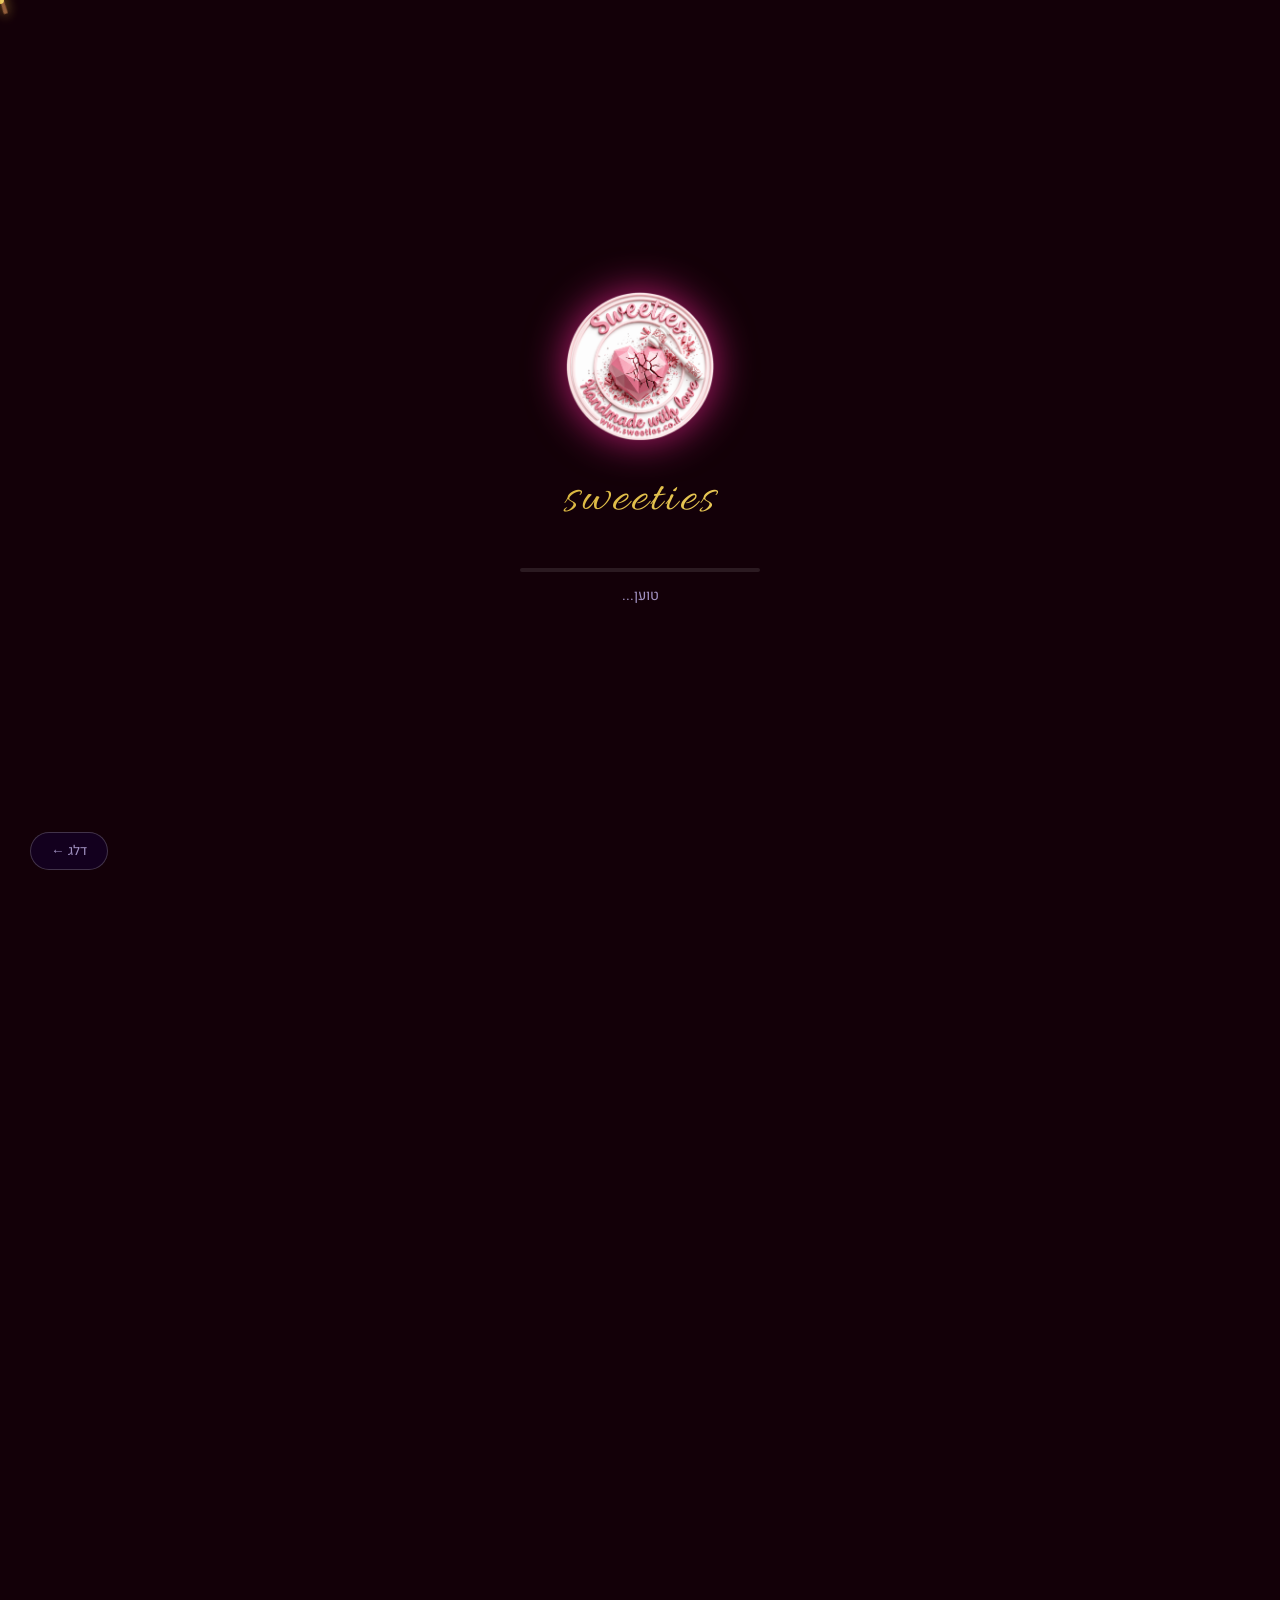
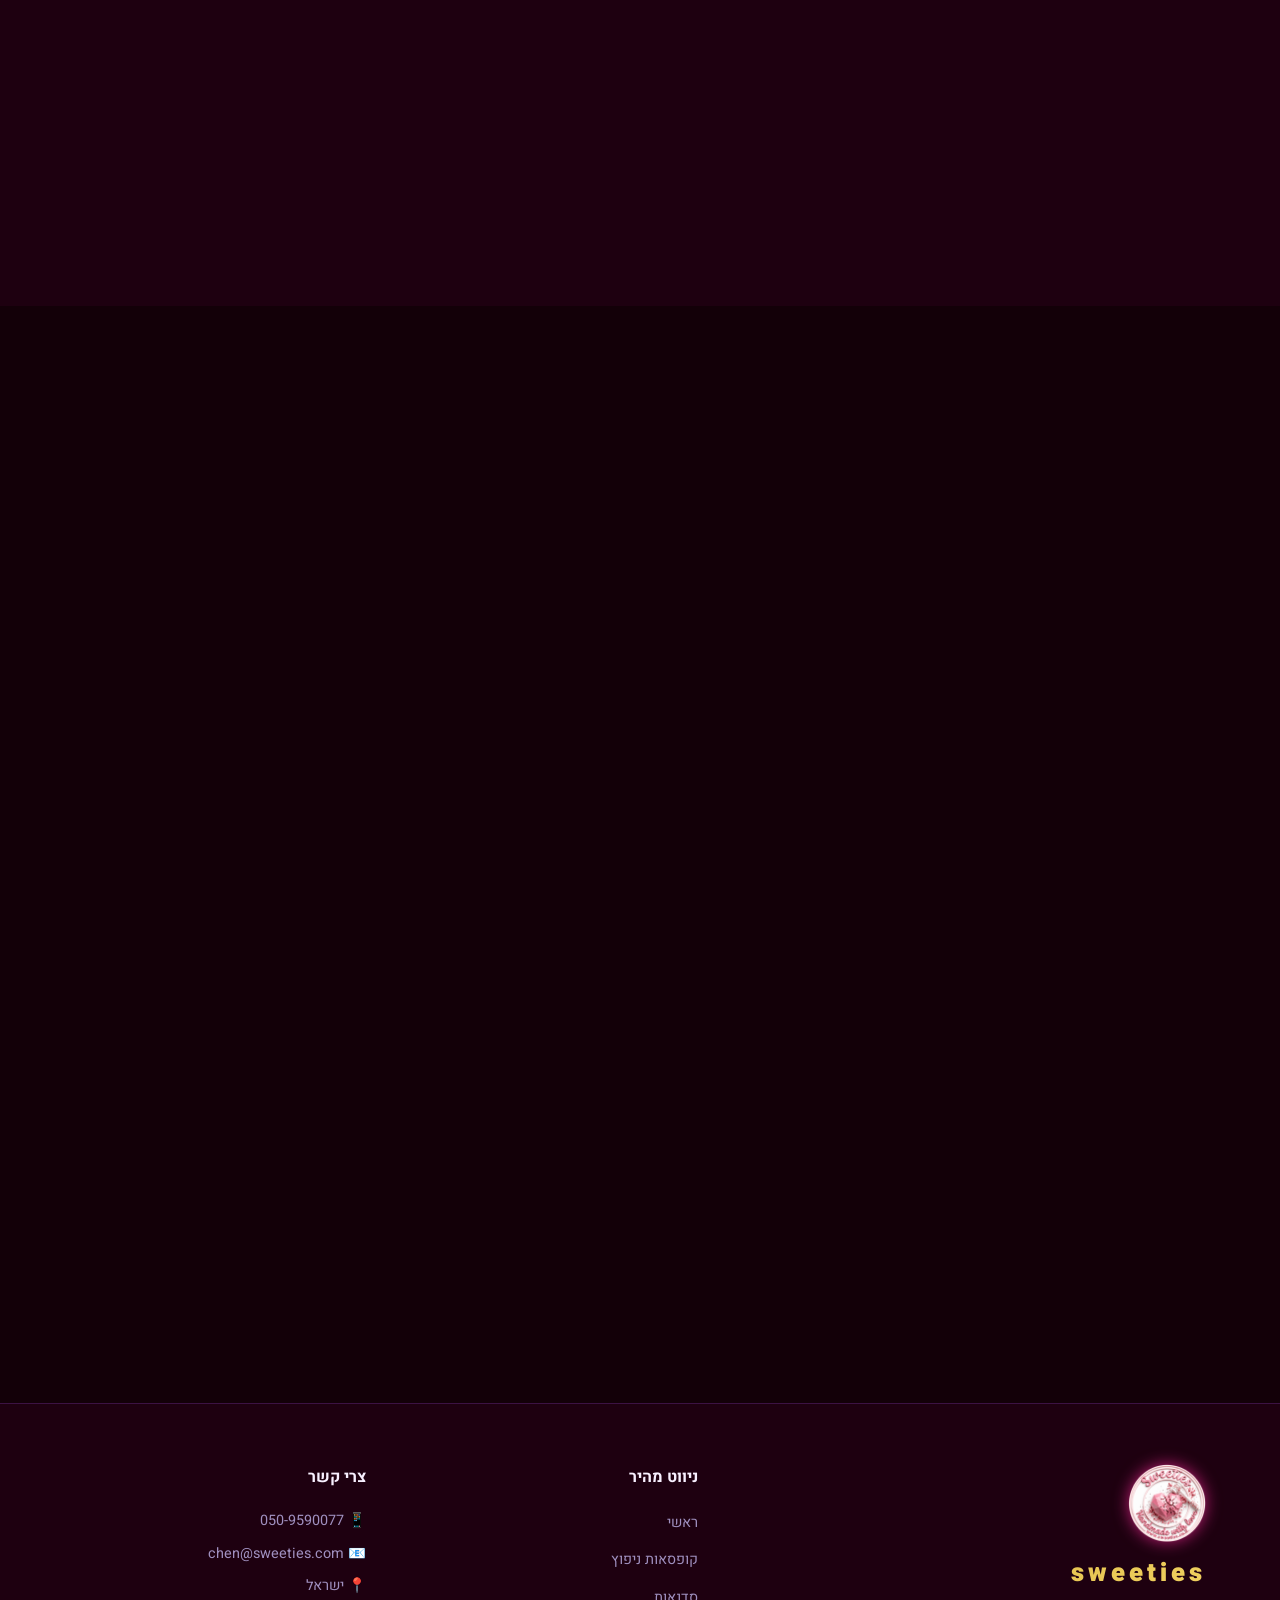
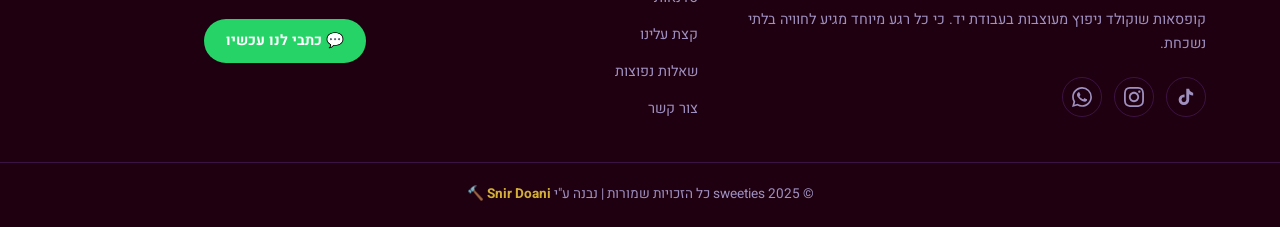
==== commit 4ad54af7: "Update site: content, categories, slideshow, pink default theme, auto-intro - קטגוריות חדשות בקופסאו" ====
--- a/index.html
+++ b/index.html
@@ -33,7 +33,7 @@
 
     <div id="loading-overlay">
         <div class="loading-inner">
-            <img src="logo.svg" alt="sweeties" class="loading-logo" onerror="this.style.display='none'">
+            <img src="logos/purple.png" alt="sweeties" class="loading-logo">
             <div class="loading-title">sweeties</div>
             <div class="loading-bar-wrap">
                 <div class="loading-bar" id="loading-bar"></div>
@@ -44,12 +44,12 @@
 
     <div id="intro-ui" style="opacity:0">
         <div class="intro-brand">
-            <img src="logo.svg" alt="sweeties" class="intro-logo" onerror="this.style.display='none'">
-            <div class="intro-site-title">sweeties#</div>
-        </div>
-        <div id="smash-hint" class="pulse-glow">
-            <span class="hint-hammer">🔨</span>
-            <span>לחצי לניפוץ</span>
+            <img src="logos/purple.png" alt="sweeties" class="intro-logo">
+            <div class="intro-site-title">
+                <span class="gold-text intro-title-en">sweeties</span>
+                <span class="intro-sep">|</span>
+                <span class="outline-text">קופסאות ניפוץ</span>
+            </div>
         </div>
     </div>
 
@@ -66,7 +66,7 @@
 
     <!-- Sticky floating logo (independent of navbar) -->
     <a href="#home" class="logo-float">
-        <img src="logo.svg" alt="sweeties" onerror="this.style.display='none'">
+        <img src="logos/purple.png" alt="sweeties">
     </a>
 
     <!-- ===== HEADER ===== -->
@@ -81,10 +81,10 @@
                 </button>
                 <span class="nav-sep"></span>
                 <div class="color-dots">
-                    <button class="cdot active" data-color="purple" aria-label="סגול" style="background:#8B2FC9"></button>
+                    <button class="cdot" data-color="purple" aria-label="סגול" style="background:#8B2FC9"></button>
                     <button class="cdot" data-color="orange" aria-label="כתום"  style="background:#E06520"></button>
                     <button class="cdot" data-color="green"  aria-label="ירוק"  style="background:#16A34A"></button>
-                    <button class="cdot" data-color="pink"   aria-label="ורוד"  style="background:#DB2777"></button>
+                    <button class="cdot active" data-color="pink" aria-label="ורוד" style="background:#DB2777"></button>
                     <button class="cdot" data-color="blue"   aria-label="כחול"  style="background:#1D4ED8"></button>
                 </div>
             </div>
@@ -127,22 +127,25 @@
             <!-- → טקסט ימין -->
             <div class="hero-content">
             <h1 class="hero-title reveal">
-                <span class="gold-text">מתנה שנשברת,</span><br>
-                <span class="outline-text">אירועים שנשארים</span>
+                <span class="gold-text">חווית מתוקה</span><br>
+                <span class="outline-text">המתאימה לכל חגיגה</span>
             </h1>
             <p class="hero-subtitle reveal">
-                נעים מאוד, אנחנו sweeties 💜<br>
-                מומחיות ביצירת לבבות שוקולד ניפוץ בעבודת יד,<br>
-                שהופכים כל אירוע לחוויה בלתי נשכחת
+                נעים מאוד, אני חן, והלב של sweeties הוא הלב שלי.<br>
+                בסטודיו שלי אני יוצרת לבבות שוקולד גיאומטריים לניפוץ וסדנאות בוטיק בעבודת יד.
+                כל מארז וכל סדנה נולדים מתוך אהבה ענקית לשוקולד ולרגעים שמביאים את ה-"וואו" –
+                מחגיגות ימי הולדת מטורפות, דרך מארזי הוקרה למורים ולעובדים,
+                ועד סדנאות גיבוש חווייתיות למשפחות ומבוגרים.
             </p>
             <div class="hero-buttons reveal">
                 <a href="#boxes" class="btn-primary">🍫 לקופסאות שלנו</a>
                 <a href="#workshops" class="btn-secondary">🎓 לסדנאות שלנו</a>
             </div>
+
             <div class="hero-stats reveal">
                 <div class="stat">
-                    <span class="stat-num" data-count="500">0</span><span>+</span>
-                    <p>קופסאות נמכרו</p>
+                    <span class="stat-emoji-stars" style="font-size:1.6rem">₪</span>
+                    <p>מחירים לכל כיס</p>
                 </div>
                 <div class="stat-sep">♥</div>
                 <div class="stat">
@@ -150,10 +153,10 @@
                     <p>עבודת יד</p>
                 </div>
                 <div class="stat-sep">♥</div>
-                <div class="stat">
-                    <span class="stat-num" data-count="98">0</span><span>%</span>
-                    <p>לקוחות מרוצות</p>
-                </div>
+                <button class="stat reviews-trigger" id="reviews-trigger" aria-label="פתחי תגובות">
+                    <span class="stat-emoji-stars">★★★★★</span>
+                    <p>(78) תגובות</p>
+                </button>
             </div>
         </div>
             </div><!-- /hero-content -->
@@ -170,94 +173,131 @@
             <div class="section-header reveal">
                 <span class="section-tag">🍫 המוצרים שלנו</span>
                 <h2 class="section-title">קופסאות <span class="gold-text">ניפוץ</span></h2>
-                <p class="section-sub">כל קופסה מיוצרת בעבודת יד עם שוקולד בלגי פרמיום</p>
+                <p class="section-sub">כל קופסה מיוצרת בעבודת יד עם שוקולד איכותי</p>
             </div>
 
             <div class="products-grid">
-                <article class="product-card reveal">
-                    <div class="product-img-wrap">
-                        <img src="imgs/1.png" alt="לב קלאסי" class="product-img-real">
+
+                <article class="product-card reveal">
+                    <div class="product-img-wrap">
+                        <img src="imgs/1.png" alt="לב קלאסי" class="product-img-real product-slideshow" data-slides="imgs/1.png,imgs/3.png,imgs/5.png,imgs/9.png,imgs/10.png,imgs/11.png">
                         <div class="product-badge">הכי פופולרי ⭐</div>
                     </div>
                     <div class="product-body">
-                        <h3>לב קלאסי</h3>
-                        <p>לב שוקולד בלגי עם מילוי שוקולד לבן, מעוטר בפרפרים ושם אישי</p>
-                        <div class="product-footer">
-                            <span class="price">₪180</span>
-                            <a href="https://wa.me/972509590077?text=שלום!%20אשמח%20להזמין%20לב%20קלאסי" class="btn-order" target="_blank" rel="noopener">הזמיני 🔨</a>
-                        </div>
-                    </div>
-                </article>
-
-                <article class="product-card reveal">
-                    <div class="product-img-wrap">
-                        <img src="imgs/2.png" alt="קופסת פרמיום" class="product-img-real">
-                    </div>
-                    <div class="product-body">
-                        <h3>קופסת פרמיום</h3>
-                        <p>קופסת שוקולד מעוצבת עם לב ניפוץ, ממתקים, מסטיקים ומקל קסם</p>
-                        <div class="product-footer">
-                            <span class="price">₪200</span>
-                            <a href="https://wa.me/972509590077?text=שלום!%20אשמח%20להזמין%20קופסת%20פרמיום" class="btn-order" target="_blank" rel="noopener">הזמיני 🔨</a>
-                        </div>
-                    </div>
-                </article>
-
-                <article class="product-card reveal">
-                    <div class="product-img-wrap">
-                        <img src="imgs/3.png" alt="לב VIP" class="product-img-real">
-                    </div>
-                    <div class="product-body">
-                        <h3>לב VIP</h3>
-                        <p>לב גדול עם עיטורים בזהב, שם אישי ואריזת מתנה יוקרתית</p>
-                        <div class="product-footer">
-                            <span class="price">₪200</span>
-                            <a href="https://wa.me/972509590077?text=שלום!%20אשמח%20להזמין%20לב%20VIP" class="btn-order" target="_blank" rel="noopener">הזמיני 🔨</a>
-                        </div>
-                    </div>
-                </article>
-
-                <article class="product-card reveal">
-                    <div class="product-img-wrap">
-                        <img src="imgs/4.png" alt="חבילת יום הולדת" class="product-img-real">
-                    </div>
-                    <div class="product-body">
-                        <h3>חבילת יום הולדת</h3>
-                        <p>לב ניפוץ + נרות + כרטיס ברכה + קישוטים מיוחדים ליום הולדת</p>
-                        <div class="product-footer">
-                            <span class="price">₪220</span>
-                            <a href="https://wa.me/972509590077?text=שלום!%20אשמח%20להזמין%20חבילת%20יום%20הולדת" class="btn-order" target="_blank" rel="noopener">הזמיני 🔨</a>
-                        </div>
-                    </div>
-                </article>
-
-                <article class="product-card reveal">
-                    <div class="product-img-wrap">
-                        <img src="imgs/5.png" alt="הצעת נישואין" class="product-img-real">
-                    </div>
-                    <div class="product-body">
-                        <h3>הצעת נישואין</h3>
-                        <p>קופסה מיוחדת לרגע הגדול - לב ניפוץ עם הפתעה בפנים</p>
-                        <div class="product-footer">
-                            <span class="price">₪300</span>
-                            <a href="https://wa.me/972509590077?text=שלום!%20אשמח%20לשמוע%20על%20הצעת%20נישואין" class="btn-order" target="_blank" rel="noopener">הזמיני 🔨</a>
-                        </div>
-                    </div>
-                </article>
-
-                <article class="product-card reveal card-custom">
-                    <div class="product-img-wrap">
-                        <img src="imgs/6.png" alt="עיצוב אישי" class="product-img-real">
-                    </div>
-                    <div class="product-body">
-                        <h3>עיצוב אישי</h3>
-                        <p>צבע, גודל, מילוי, כיתוב - הכל לפי הדרישות שלך בדיוק</p>
-                        <div class="product-footer">
-                            <span class="price">לפי עיצוב</span>
-                            <a href="https://wa.me/972509590077?text=שלום!%20אשמח%20לשמוע%20על%20עיצוב%20אישי" class="btn-order" target="_blank" rel="noopener">שלחי לנו 💬</a>
-                        </div>
-                    </div>
-                </article>
+                        <h3>❤️ לב קלאסי</h3>
+                        <p>לב שוקולד גיאומטרי בעבודת יד — בכל צבע, גודל וסגנון שתבחרי</p>
+                        <div class="product-footer">
+                            <a href="https://wa.me/972509590077?text=שלום!%20אשמח%20לשמוע%20על%20לב%20קלאסי" class="btn-order" target="_blank" rel="noopener">הזמינו 🔨</a>
+                        </div>
+                    </div>
+                </article>
+
+                <article class="product-card reveal">
+                    <div class="product-img-wrap">
+                        <img src="imgs/7.png" alt="מתנה לגיימר" class="product-img-real">
+                    </div>
+                    <div class="product-body">
+                        <h3>🎮 מתנה לגיימר</h3>
+                        <p>2 שלטי סוני בשוקולד — מתנה שכל גיימר יחלום עליה</p>
+                        <div class="product-footer">
+                            <a href="https://wa.me/972509590077?text=שלום!%20אשמח%20לשמוע%20על%20מתנה%20לגיימר" class="btn-order" target="_blank" rel="noopener">הזמינו 🔨</a>
+                        </div>
+                    </div>
+                </article>
+
+                <article class="product-card reveal">
+                    <div class="product-img-wrap">
+                        <img src="imgs/7.png" alt="חד קרן" class="product-img-real">
+                    </div>
+                    <div class="product-body">
+                        <h3>🦄 חד קרן</h3>
+                        <p>קסם ורוד ומתוק — מושלם לבנות שאוהבות קסם ויופי</p>
+                        <div class="product-footer">
+                            <a href="https://wa.me/972509590077?text=שלום!%20אשמח%20לשמוע%20על%20חד%20קרן" class="btn-order" target="_blank" rel="noopener">הזמינו 🔨</a>
+                        </div>
+                    </div>
+                </article>
+
+                <article class="product-card reveal">
+                    <div class="product-img-wrap">
+                        <img src="imgs/2.png" alt="ספיידרמן" class="product-img-real">
+                    </div>
+                    <div class="product-body">
+                        <h3>🕷️ ספיידרמן</h3>
+                        <p>לב שוקולד בעיצוב ספיידרמן — הפתעה מושלמת לכל מעריץ גיבורי-על</p>
+                        <div class="product-footer">
+                            <a href="https://wa.me/972509590077?text=שלום!%20אשמח%20לשמוע%20על%20ספיידרמן" class="btn-order" target="_blank" rel="noopener">הזמינו 🔨</a>
+                        </div>
+                    </div>
+                </article>
+
+                <!-- כרטיס מיוחד בין השורות -->
+                <article class="product-card product-card-featured reveal">
+                    <div class="product-img-wrap">
+                        <img src="imgs/7.png" alt="הרכיבו קופסא בעצמכם" class="product-img-real">
+                    </div>
+                    <div class="product-body">
+                        <div class="product-badge">חדש! ✨</div>
+                        <h3>🛠️ הרכיבו קופסא בעצמכם!</h3>
+                        <p>בוחרים צורה, צבע, מילוי וקישוטים — יוצרים מארז ייחודי שמותאם בדיוק למי שאוהבים</p>
+                        <div class="product-footer">
+                            <a href="https://wa.me/972509590077?text=שלום!%20אשמח%20להרכיב%20קופסא%20אישית" class="btn-order" target="_blank" rel="noopener">בואו נרכיב 🔨</a>
+                        </div>
+                    </div>
+                </article>
+
+                <article class="product-card reveal">
+                    <div class="product-img-wrap">
+                        <img src="imgs/8.png" alt="יום הולדת" class="product-img-real">
+                    </div>
+                    <div class="product-body">
+                        <h3>🎂 יום הולדת</h3>
+                        <p>הפתעה מתוקה שתגרום ליום הולדת להיות בלתי נשכח</p>
+                        <div class="product-footer">
+                            <a href="https://wa.me/972509590077?text=שלום!%20אשמח%20לשמוע%20על%20יום%20הולדת" class="btn-order" target="_blank" rel="noopener">הזמינו 🔨</a>
+                        </div>
+                    </div>
+                </article>
+
+                <article class="product-card reveal">
+                    <div class="product-img-wrap">
+                        <img src="imgs/7.png" alt="כדורגל" class="product-img-real">
+                    </div>
+                    <div class="product-body">
+                        <h3>⚽ כדורגל</h3>
+                        <p>לב שוקולד בעיצוב כדורגל — מתנה שכל שחקן יאהב לנפץ</p>
+                        <div class="product-footer">
+                            <a href="https://wa.me/972509590077?text=שלום!%20אשמח%20לשמוע%20על%20כדורגל" class="btn-order" target="_blank" rel="noopener">הזמינו 🔨</a>
+                        </div>
+                    </div>
+                </article>
+
+                <article class="product-card reveal">
+                    <div class="product-img-wrap">
+                        <img src="imgs/7.png" alt="מספרים גדולים" class="product-img-real">
+                    </div>
+                    <div class="product-body">
+                        <h3>🔢 שני מספרים גדולים</h3>
+                        <p>מושלם לגילאי 10, 20, 30, 40 וכל אבן דרך מיוחדת</p>
+                        <div class="product-footer">
+                            <a href="https://wa.me/972509590077?text=שלום!%20אשמח%20לשמוע%20על%20מספרים%20גדולים" class="btn-order" target="_blank" rel="noopener">הזמינו 🔨</a>
+                        </div>
+                    </div>
+                </article>
+
+                <article class="product-card reveal">
+                    <div class="product-img-wrap">
+                        <img src="imgs/7.png" alt="מספר אחד גדול" class="product-img-real">
+                    </div>
+                    <div class="product-body">
+                        <h3>1️⃣ מספר אחד גדול</h3>
+                        <p>ספרה בודדת בשוקולד לגילאים 1-9</p>
+                        <div class="product-footer">
+                            <a href="https://wa.me/972509590077?text=שלום!%20אשמח%20לשמוע%20על%20מספר%201" class="btn-order" target="_blank" rel="noopener">הזמינו 🔨</a>
+                        </div>
+                    </div>
+                </article>
+
             </div>
         </div>
     </section>
@@ -281,8 +321,7 @@
                         <li>✓ חומרים כלולים</li>
                         <li>✓ יוצאת עם הלב שלך</li>
                     </ul>
-                    <div class="ws-price">₪280 לאדם</div>
-                    <a href="https://wa.me/972509590077?text=שלום!%20אשמח%20להירשם%20לסדנה%20פרטית" class="btn-primary" target="_blank" rel="noopener">הרשמי עכשיו</a>
+                    <a href="https://wa.me/972509590077?text=שלום!%20אשמח%20לקבל%20מידע%20על%20סדנה" class="btn-primary" target="_blank" rel="noopener">למידע ורישום לחצו כאן</a>
                 </article>
 
                 <article class="workshop-card reveal ws-featured">
@@ -292,12 +331,11 @@
                     <p>ערב בנות מושלם עם יין, שוקולד וניפוץ! לקבוצות 6-12 נשים</p>
                     <ul class="ws-list">
                         <li>✓ 3 שעות חוויה</li>
-                        <li>✓ יין וממתקים</li>
-                        <li>✓ לב ניפוץ לכל אחת</li>
+                        <li>✓ יין ושוקולדים</li>
+                        <li>✓ לב ניפוץ מלא בממתקים לכל אחת</li>
                         <li>✓ צילום</li>
                     </ul>
-                    <div class="ws-price">₪220 לאדם</div>
-                    <a href="https://wa.me/972509590077?text=שלום!%20אשמח%20להירשם%20לערב%20בנות" class="btn-primary" target="_blank" rel="noopener">הרשמי עכשיו</a>
+                    <a href="https://wa.me/972509590077?text=שלום!%20אשמח%20לקבל%20מידע%20על%20ערב%20בנות" class="btn-primary" target="_blank" rel="noopener">למידע ורישום לחצו כאן</a>
                 </article>
 
                 <article class="workshop-card reveal">
@@ -305,13 +343,13 @@
                     <h3>ימי הולדת</h3>
                     <p>חגגי יום הולדת עם חברות - כולל לב ניפוץ אישי לכל משתתף/ת ועיצוב מיוחד</p>
                     <ul class="ws-list">
-                        <li>✓ החל מ-10 משתתפים</li>
-                        <li>✓ לב ניפוץ אישי לכל משתתף/ת</li>
+                        <li>✓ החל מ-8 משתתפים</li>
+                        <li>✓ מפל שוקולד בכניסה עם מרשמלו ופינוקים</li>
+                        <li>✓ לב ניפוץ אישי מלא בממתקים לכל משתתף/ת</li>
                         <li>✓ עיצוב מיוחד</li>
                         <li>✓ צילומים</li>
                     </ul>
-                    <div class="ws-price">₪250 לאדם</div>
-                    <a href="https://wa.me/972509590077?text=שלום!%20אשמח%20להירשם%20לסדנת%20יום%20הולדת" class="btn-primary" target="_blank" rel="noopener">הרשמי עכשיו</a>
+                    <a href="https://wa.me/972509590077?text=שלום!%20אשמח%20לקבל%20מידע%20על%20סדנת%20יום%20הולדת" class="btn-primary" target="_blank" rel="noopener">למידע ורישום לחצו כאן</a>
                 </article>
             </div>
         </div>
@@ -335,23 +373,23 @@
                 </div>
                 <div class="about-text-col">
                     <div class="section-header text-right reveal">
-                        <span class="section-tag">💜 הסיפור שלנו</span>
-                        <h2 class="section-title">קצת <span class="gold-text">עלינו</span></h2>
+                        <span class="section-tag">💜 הסיפור שלי</span>
+                        <h2 class="section-title">קצת על <span class="gold-text">sweeties</span></h2>
                     </div>
                     <p class="about-p reveal">
-                        sweeties נולדה מתוך אהבה אמיתית לשוקולד ולרגעים מיוחדים.
-                        כל לב ניפוץ שאנחנו יוצרות הוא יצירת אמנות - מיוצר בעבודת יד,
-                        עם שוקולד בלגי פרמיום ואהבה בכל ביס.
+                        נעים מאוד, אני חן 💜 sweeties נולדה מתוך אהבה אמיתית לשוקולד ולרגעים מיוחדים.
+                        כל לב ניפוץ שאני יוצרת הוא יצירת אמנות — מיוצר בעבודת יד,
+                        עם שוקולד איכותי ואהבה בכל ביס.
                     </p>
                     <p class="about-p reveal">
-                        אנחנו מאמינות שמתנה טובה היא לא רק מה שנותנים -
-                        אלא הרגע שנוצר כשמנפצים. הצחוק, ההפתעה, הקסם -
-                        זה מה שאנחנו יוצרות.
+                        אני מאמינה שמתנה טובה היא לא רק מה שנותנים —
+                        אלא הרגע שנוצר כשמנפצים. הצחוק, ההפתעה, הקסם —
+                        זה מה שאני יוצרת.
                     </p>
                     <div class="about-features reveal">
                         <div class="feat">
                             <span class="feat-icon">🍫</span>
-                            <div><h4>שוקולד בלגי פרמיום</h4><p>רק החומרים הטובים ביותר</p></div>
+                            <div><h4>שוקולד איכותי</h4><p>רק החומרים הטובים ביותר</p></div>
                         </div>
                         <div class="feat">
                             <span class="feat-icon">✋</span>
@@ -363,7 +401,7 @@
                         </div>
                         <div class="feat">
                             <span class="feat-icon">🚚</span>
-                            <div><h4>משלוח לכל הארץ</h4><p>מגיע אליך בשלמות</p></div>
+                            <div><h4>מנתניה ועד נהריה</h4><p>פעילות באזור השרון והצפון</p></div>
                         </div>
                     </div>
                 </div>
@@ -385,7 +423,7 @@
                         <span class="faq-icon" aria-hidden="true">+</span>
                     </button>
                     <div class="faq-a" hidden>
-                        <p>לב ניפוץ הוא לב שוקולד חלול ומעוטר שמנפצים עם פטיש קטן שמגיע בקופסה. בתוכו מסתתרים ממתקים, כיתוב ופתקי הפתעה!</p>
+                        <p>לב ניפוץ הוא לב שוקולד חלול ומעוטר שמנפצים עם פטיש קטן שמגיע בקופסה. בתוכו אפשר להסתיר ממתקים, תכשיטים, גיפט קארד, פתק אישי — או כל הפתעה שתבחרו!</p>
                     </div>
                 </div>
                 <div class="faq-item reveal">
@@ -403,7 +441,7 @@
                         <span class="faq-icon" aria-hidden="true">+</span>
                     </button>
                     <div class="faq-a" hidden>
-                        <p>בהחלט! כל הלבבות שלנו יכולים לכלול שם אישי, כיתוב מיוחד ואפילו תאריך. זה מה שהופך אותם למתנה כל כך מיוחדת.</p>
+                        <p>בהחלט! כל הלבבות שלי יכולים לכלול שם אישי, כיתוב מיוחד ואפילו תאריך. זה מה שהופך אותם למתנה כל כך מיוחדת.</p>
                     </div>
                 </div>
                 <div class="faq-item reveal">
@@ -412,7 +450,7 @@
                         <span class="faq-icon" aria-hidden="true">+</span>
                     </button>
                     <div class="faq-a" hidden>
-                        <p>כן! אנחנו שולחות לכל הארץ עם אריזת שמירה מיוחדת. ניתן גם לאסוף עצמאית.</p>
+                        <p>בתיאום מראש — כן! לפרטים נא לפנות בפרטי.</p>
                     </div>
                 </div>
                 <div class="faq-item reveal">
@@ -430,7 +468,7 @@
                         <span class="faq-icon" aria-hidden="true">+</span>
                     </button>
                     <div class="faq-a" hidden>
-                        <p>כן! אנחנו מייצרות לחתונות, בת מצוות, ימי הולדת גדולים ואירועים עסקיים. צרי קשר לקבלת הצעת מחיר מיוחדת.</p>
+                        <p>בהחלט! אני מייצרת לימי הולדת, משפחות, ערב בנות, גיבוש עובדים ועוד. צרו קשר לקבלת הצעת מחיר מיוחדת.</p>
                     </div>
                 </div>
             </div>
@@ -457,13 +495,13 @@
                         <span class="cc-icon">📸</span>
                         <h3>Instagram</h3>
                         <p>ראי את היצירות שלנו</p>
-                        <a href="https://instagram.com/sweeties.il" target="_blank" rel="noopener" class="cc-link">@sweeties.il ←</a>
+                        <a href="https://instagram.com/sweeties_il" target="_blank" rel="noopener" class="cc-link">@sweeties_il ←</a>
                     </div>
                     <div class="contact-card">
                         <span class="cc-icon">🎵</span>
                         <h3>TikTok</h3>
                         <p>תראי אותנו עובדות</p>
-                        <a href="https://tiktok.com/@sweeties.il" target="_blank" rel="noopener" class="cc-link">@sweeties.il ←</a>
+                        <a href="https://tiktok.com/@sweeties_il" target="_blank" rel="noopener" class="cc-link">@sweeties_il ←</a>
                     </div>
                 </div>
                 <div class="contact-form-wrap reveal">
@@ -501,14 +539,14 @@
         <div class="footer-top">
             <div class="container footer-grid">
                 <div class="footer-brand">
-                    <img src="logo.svg" alt="sweeties" class="footer-logo" onerror="this.style.display='none'">
+                    <img src="logos/purple.png" alt="sweeties" class="footer-logo">
                     <div class="footer-site-name">sweeties</div>
                     <p>קופסאות שוקולד ניפוץ מעוצבות בעבודת יד. כי כל רגע מיוחד מגיע לחוויה בלתי נשכחת.</p>
                     <div class="footer-socials">
-                        <a href="https://tiktok.com/@sweeties.il" target="_blank" rel="noopener" aria-label="TikTok" class="fs-btn fs-tiktok">
+                        <a href="https://tiktok.com/@sweeties_il" target="_blank" rel="noopener" aria-label="TikTok" class="fs-btn fs-tiktok">
                             <svg viewBox="0 0 24 24" fill="currentColor" width="20" height="20"><path d="M19.59 6.69a4.83 4.83 0 01-3.77-4.25V2h-3.45v13.67a2.89 2.89 0 01-2.88 2.5 2.89 2.89 0 01-2.89-2.89 2.89 2.89 0 012.89-2.89c.28 0 .54.04.79.1V9.01a6.32 6.32 0 00-.79-.05 6.34 6.34 0 00-6.34 6.34 6.34 6.34 0 006.34 6.34 6.34 6.34 0 006.33-6.34V8.69a8.17 8.17 0 004.78 1.53V6.77a4.85 4.85 0 01-1.01-.08z"/></svg>
                         </a>
-                        <a href="https://instagram.com/sweeties.il" target="_blank" rel="noopener" aria-label="Instagram" class="fs-btn fs-insta">
+                        <a href="https://instagram.com/sweeties_il" target="_blank" rel="noopener" aria-label="Instagram" class="fs-btn fs-insta">
                             <svg viewBox="0 0 24 24" fill="currentColor" width="20" height="20"><path d="M12 2.163c3.204 0 3.584.012 4.85.07 3.252.148 4.771 1.691 4.919 4.919.058 1.265.069 1.645.069 4.849 0 3.205-.012 3.584-.069 4.849-.149 3.225-1.664 4.771-4.919 4.919-1.266.058-1.644.07-4.85.07-3.204 0-3.584-.012-4.849-.07-3.26-.149-4.771-1.699-4.919-4.92-.058-1.265-.07-1.644-.07-4.849 0-3.204.013-3.583.07-4.849.149-3.227 1.664-4.771 4.919-4.919 1.266-.057 1.645-.069 4.849-.069zm0-2.163c-3.259 0-3.667.014-4.947.072-4.358.2-6.78 2.618-6.98 6.98-.059 1.281-.073 1.689-.073 4.948 0 3.259.014 3.668.072 4.948.2 4.358 2.618 6.78 6.98 6.98 1.281.058 1.689.072 4.948.072 3.259 0 3.668-.014 4.948-.072 4.354-.2 6.782-2.618 6.979-6.98.059-1.28.073-1.689.073-4.948 0-3.259-.014-3.667-.072-4.947-.196-4.354-2.617-6.78-6.979-6.98-1.281-.059-1.69-.073-4.949-.073zm0 5.838c-3.403 0-6.162 2.759-6.162 6.162s2.759 6.163 6.162 6.163 6.162-2.759 6.162-6.163c0-3.403-2.759-6.162-6.162-6.162zm0 10.162c-2.209 0-4-1.79-4-4 0-2.209 1.791-4 4-4s4 1.791 4 4c0 2.21-1.791 4-4 4zm6.406-11.845c-.796 0-1.441.645-1.441 1.44s.645 1.44 1.441 1.44c.795 0 1.439-.645 1.439-1.44s-.644-1.44-1.439-1.44z"/></svg>
                         </a>
                         <a href="https://wa.me/972509590077" target="_blank" rel="noopener" aria-label="WhatsApp" class="fs-btn fs-wa">
@@ -544,6 +582,75 @@
     </footer>
 
     <!-- ===== LIGHTBOX ===== -->
+    <!-- ===== REVIEWS MODAL ===== -->
+    <div id="reviews-modal" role="dialog" aria-modal="true" aria-label="תגובות לקוחות">
+        <div class="rv-backdrop" id="rv-backdrop"></div>
+        <div class="rv-content">
+            <button class="rv-close" id="rv-close" aria-label="סגור">✕</button>
+            <div class="rv-header">
+                <h2 class="rv-title">מה אומרות הלקוחות 💜</h2>
+                <div class="rv-summary">
+                    <span class="rv-big-stars">★★★★★</span>
+                    <span class="rv-avg">5.0</span>
+                    <span class="rv-total">מתוך 78 ביקורות</span>
+                </div>
+            </div>
+            <div class="rv-list">
+
+                <div class="rv-item">
+                    <div class="rv-top"><span class="rv-name">נועה כ.</span><span class="rv-s">★★★★★</span></div>
+                    <p>הזמנתי ללידה הראשונה של הבן שלי — כולם עצרו לצלם! מדהים 😍</p>
+                </div>
+
+                <div class="rv-item">
+                    <div class="rv-top"><span class="rv-name">שירה ל.</span><span class="rv-s">★★★★★</span></div>
+                    <p>קיבלתי ליום הולדת ולא הצלחתי לשבור, היה יפה מדי 😂 טעים בטירוף</p>
+                </div>
+
+                <div class="rv-item">
+                    <div class="rv-top"><span class="rv-name">מיכל ר.</span><span class="rv-s">★★★★★</span></div>
+                    <p>הכנתי סדנה עם הבנות — שעה וחצי של צחוק וכיף. ממליצה בחום!</p>
+                </div>
+
+                <div class="rv-item">
+                    <div class="rv-top"><span class="rv-name">אביגיל מ.</span><span class="rv-s">★★★★★</span></div>
+                    <p>הזמנתי ספיידרמן לבן של חמש. הוא לא הפסיק לדבר על זה שבוע שלם 🕷️</p>
+                </div>
+
+                <div class="rv-item">
+                    <div class="rv-top"><span class="rv-name">רחל ב.</span><span class="rv-s">★★★★★</span></div>
+                    <p>שירות מהיר, אריזה מושלמת, והטעם! שוקולד איכותי ברמות אחרות</p>
+                </div>
+
+                <div class="rv-item">
+                    <div class="rv-top"><span class="rv-name">דנה ה.</span><span class="rv-s">★★★★★</span></div>
+                    <p>הזמנתי לחבר גיימר — הפנים שלו כשפתח זה הכי שווה כסף שהוציאי 🎮</p>
+                </div>
+
+                <div class="rv-item">
+                    <div class="rv-top"><span class="rv-name">לילך א.</span><span class="rv-s">★★★★★</span></div>
+                    <p>לב קלאסי בורוד לבת 8 — היא כבר ביקשה עוד אחד ליומולדת הבא 🦄</p>
+                </div>
+
+                <div class="rv-item">
+                    <div class="rv-top"><span class="rv-name">תמר פ.</span><span class="rv-s">★★★★★</span></div>
+                    <p>חן מדהימה, מקצועית ועונה מהר. הלב הגיע עטוף כמו מתנה יוקרתית ✨</p>
+                </div>
+
+                <div class="rv-item">
+                    <div class="rv-top"><span class="rv-name">יעל ג.</span><span class="rv-s">★★★★★</span></div>
+                    <p>מספר 1 ענק לגיל שנה — הצלמת התאהבה, כולם שאלו מאיפה 💜</p>
+                </div>
+
+                <div class="rv-item">
+                    <div class="rv-top"><span class="rv-name">עדן ו.</span><span class="rv-s">★★★★★</span></div>
+                    <p>הזמנתי לכדורגלן בן 10 — ניפץ אותו בלי להסס ואחרי זה ביקש לאכול הכל 😄⚽</p>
+                </div>
+
+            </div>
+        </div>
+    </div>
+
     <div id="lightbox" role="dialog" aria-modal="true" aria-label="תמונה מוגדלת">
         <div class="lb-backdrop" id="lb-backdrop"></div>
         <div class="lb-content">
@@ -556,11 +663,11 @@
 
 <!-- ===== FLOATING SOCIAL BUTTONS ===== -->
 <div id="floating-social" aria-label="רשתות חברתיות">
-    <a href="https://tiktok.com/@sweeties.il" target="_blank" rel="noopener" aria-label="TikTok" class="float-btn float-tiktok">
+    <a href="https://tiktok.com/@sweeties_il" target="_blank" rel="noopener" aria-label="TikTok" class="float-btn float-tiktok">
         <svg viewBox="0 0 24 24" fill="currentColor" width="22" height="22"><path d="M19.59 6.69a4.83 4.83 0 01-3.77-4.25V2h-3.45v13.67a2.89 2.89 0 01-2.88 2.5 2.89 2.89 0 01-2.89-2.89 2.89 2.89 0 012.89-2.89c.28 0 .54.04.79.1V9.01a6.32 6.32 0 00-.79-.05 6.34 6.34 0 00-6.34 6.34 6.34 6.34 0 006.34 6.34 6.34 6.34 0 006.33-6.34V8.69a8.17 8.17 0 004.78 1.53V6.77a4.85 4.85 0 01-1.01-.08z"/></svg>
         <span class="float-label">TikTok</span>
     </a>
-    <a href="https://instagram.com/sweeties.il" target="_blank" rel="noopener" aria-label="Instagram" class="float-btn float-insta">
+    <a href="https://instagram.com/sweeties_il" target="_blank" rel="noopener" aria-label="Instagram" class="float-btn float-insta">
         <svg viewBox="0 0 24 24" fill="currentColor" width="22" height="22"><path d="M12 2.163c3.204 0 3.584.012 4.85.07 3.252.148 4.771 1.691 4.919 4.919.058 1.265.069 1.645.069 4.849 0 3.205-.012 3.584-.069 4.849-.149 3.225-1.664 4.771-4.919 4.919-1.266.058-1.644.07-4.85.07-3.204 0-3.584-.012-4.849-.07-3.26-.149-4.771-1.699-4.919-4.92-.058-1.265-.07-1.644-.07-4.849 0-3.204.013-3.583.07-4.849.149-3.227 1.664-4.771 4.919-4.919 1.266-.057 1.645-.069 4.849-.069zm0-2.163c-3.259 0-3.667.014-4.947.072-4.358.2-6.78 2.618-6.98 6.98-.059 1.281-.073 1.689-.073 4.948 0 3.259.014 3.668.072 4.948.2 4.358 2.618 6.78 6.98 6.98 1.281.058 1.689.072 4.948.072 3.259 0 3.668-.014 4.948-.072 4.354-.2 6.782-2.618 6.979-6.98.059-1.28.073-1.689.073-4.948 0-3.259-.014-3.667-.072-4.947-.196-4.354-2.617-6.78-6.979-6.98-1.281-.059-1.69-.073-4.949-.073zm0 5.838c-3.403 0-6.162 2.759-6.162 6.162s2.759 6.163 6.162 6.163 6.162-2.759 6.162-6.163c0-3.403-2.759-6.162-6.162-6.162zm0 10.162c-2.209 0-4-1.79-4-4 0-2.209 1.791-4 4-4s4 1.791 4 4c0 2.21-1.791 4-4 4zm6.406-11.845c-.796 0-1.441.645-1.441 1.44s.645 1.44 1.441 1.44c.795 0 1.439-.645 1.439-1.44s-.644-1.44-1.439-1.44z"/></svg>
         <span class="float-label">Instagram</span>
     </a>
--- a/css/style.css
+++ b/css/style.css
@@ -187,21 +187,21 @@
 #intro-ui {
     position: absolute; inset: 0; z-index: 5;
     display: flex; flex-direction: column;
-    align-items: center; justify-content: space-between;
-    padding: 10vh 0 22vh;
+    align-items: center; justify-content: flex-start;
+    padding: 4vh 0 0;
     pointer-events: none;
     transition: opacity .5s ease;
 }
 .intro-brand { text-align: center; }
 .intro-logo { width: 165px; margin: 0 auto 14px; filter: drop-shadow(0 0 30px var(--purple)); }
 .intro-site-title {
-    font-family: 'Allura', cursive;
-    font-size: 5rem; font-weight: 400; letter-spacing: 4px;
-    background: linear-gradient(135deg, var(--gold) 0%, var(--gold-l) 50%, var(--gold) 100%);
-    -webkit-background-clip: text; -webkit-text-fill-color: transparent; background-clip: text;
-    text-shadow: none;
-    filter: drop-shadow(0 0 20px rgba(212,175,55,0.5));
-}
+    font-family: 'Heebo', sans-serif;
+    font-size: clamp(1.8rem, 4.5vw, 3.6rem); font-weight: 900; line-height: 1.15;
+    letter-spacing: 1px; text-align: center; white-space: nowrap;
+    filter: drop-shadow(0 0 20px rgba(212,175,55,0.4));
+}
+.intro-sep { color: var(--gold); opacity: 0.6; margin: 0 10px; font-weight: 300; }
+.intro-title-en { font-family: 'Allura', cursive; font-weight: 400; font-size: 1.3em; letter-spacing: 3px; }
 .intro-tagline { color: var(--text-dim); letter-spacing: 3px; font-size: 1rem; margin-top: 8px; }
 .intro-hashtag {
     display: block;
@@ -311,9 +311,9 @@
     box-shadow: 0 2px 30px rgba(80, 0, 140, 0.3);
 }
 @keyframes logoSparkle {
-    0%,100% { filter: drop-shadow(0 0 6px rgba(212,175,55,.45)) drop-shadow(0 0 12px rgba(139,47,201,.2)); }
-    40%      { filter: drop-shadow(0 0 14px rgba(212,175,55,.7)) drop-shadow(0 0 22px rgba(255,215,0,.35)) brightness(1.1); }
-    70%      { filter: drop-shadow(0 0 10px rgba(255,255,255,.35)) drop-shadow(0 0 18px rgba(212,175,55,.55)) brightness(1.06); }
+    0%,100% { filter: drop-shadow(0 0 6px color-mix(in srgb, var(--gold) 45%, transparent)) drop-shadow(0 0 12px color-mix(in srgb, var(--purple) 20%, transparent)); }
+    40%      { filter: drop-shadow(0 0 14px color-mix(in srgb, var(--purple) 70%, transparent)) drop-shadow(0 0 22px color-mix(in srgb, var(--purple) 50%, transparent)) brightness(1.1); }
+    70%      { filter: drop-shadow(0 0 10px color-mix(in srgb, var(--purple-l) 35%, transparent)) drop-shadow(0 0 18px color-mix(in srgb, var(--purple) 55%, transparent)) brightness(1.06); }
 }
 
 /* Sticky floating logo */
@@ -514,6 +514,8 @@
 .hero-stats { display: flex; align-items: center; gap: 24px; flex-wrap: wrap; }
 .stat { text-align: center; }
 .stat-num { font-size: 2rem; font-weight: 900; color: var(--gold); }
+.stat-emoji { font-size: 1.8rem; -webkit-text-fill-color: initial; background: none; }
+.stat-emoji-stars { font-size: 1.4rem; color: #F59E0B; letter-spacing: 2px; display: block; }
 .stat span { font-size: 1.4rem; font-weight: 700; color: var(--gold); }
 .stat p { font-size: .8rem; color: var(--text-dim); margin-top: 2px; }
 .stat-sep { color: var(--purple-l); font-size: 1.2rem; }
@@ -552,8 +554,8 @@
    ============================================================ */
 .products-grid {
     display: grid;
-    grid-template-columns: repeat(auto-fill, minmax(320px, 1fr));
-    gap: 28px;
+    grid-template-columns: repeat(auto-fill, minmax(260px, 1fr));
+    gap: 24px;
 }
 .product-card {
     background: var(--card-bg);
@@ -570,6 +572,26 @@
     box-shadow: 0 20px 60px color-mix(in srgb, var(--purple) 40%, transparent), 0 0 0 1px rgba(212,175,55,0.2);
 }
 .product-img-wrap { position: relative; padding-top: 56%; background: linear-gradient(135deg, color-mix(in srgb, var(--purple) 40%, var(--bg)), color-mix(in srgb, var(--purple) 15%, var(--bg))); }
+.product-dissolve-overlay {
+    position: absolute; inset: 0;
+    width: 100%; height: 100%;
+    object-fit: cover; opacity: 0;
+    pointer-events: none;
+}
+.product-img-placeholder { display: flex; align-items: center; justify-content: center; padding-top: 0; height: 180px; }
+.cat-emoji { font-size: 4.5rem; line-height: 1; }
+
+/* כרטיס מיוחד — בדיוק כמו כרטיסיה רגילה, 30% גדול יותר */
+.product-card-featured {
+    grid-column: 1 / -1;
+    width: min(338px, 100%);
+    margin: 0 auto;
+    border-color: color-mix(in srgb, var(--purple-l) 45%, transparent);
+}
+.product-card-featured .product-img-placeholder { height: 234px; }
+.product-card-featured h3 { font-size: 1.43rem; }
+.product-card-featured p  { font-size: 1.04rem; }
+.product-card-featured .btn-order { padding: 11px 22px; font-size: 1.04rem; }
 .product-img-placeholder {
     position: absolute; inset: 0;
     display: flex; align-items: center; justify-content: center;
@@ -602,6 +624,57 @@
 .img-zoom-btn:hover { transform: scale(1.18); background: var(--purple); box-shadow: 0 0 12px color-mix(in srgb, var(--purple) 60%, transparent); }
 
 /* ── Lightbox ── */
+/* ── Reviews trigger ── */
+.reviews-trigger {
+    background: none; border: none; cursor: pointer;
+    padding: 0; text-align: center;
+    transition: opacity .2s;
+}
+.reviews-trigger:hover { opacity: .75; }
+.reviews-trigger p { text-decoration: underline; text-underline-offset: 3px; }
+
+/* ── Reviews modal ── */
+#reviews-modal {
+    position: fixed; inset: 0; z-index: 9400;
+    display: flex; align-items: center; justify-content: center;
+    opacity: 0; pointer-events: none; transition: opacity .3s;
+}
+#reviews-modal.active { opacity: 1; pointer-events: all; }
+.rv-backdrop {
+    position: absolute; inset: 0;
+    background: rgba(0,0,0,.65); backdrop-filter: blur(8px);
+}
+.rv-content {
+    position: relative; z-index: 1;
+    background: var(--bg2); border: 1px solid var(--border);
+    border-radius: 20px; padding: 36px 32px 28px;
+    width: min(560px, 92vw); max-height: 80vh;
+    overflow-y: auto; box-shadow: var(--shadow);
+    animation: lbIn .3s ease;
+}
+.rv-close {
+    position: absolute; top: 14px; left: 16px;
+    background: none; border: none; font-size: 1.3rem;
+    color: var(--text-dim); cursor: pointer; padding: 4px 8px;
+    transition: color .2s;
+}
+.rv-close:hover { color: var(--white); }
+.rv-header { text-align: center; margin-bottom: 24px; }
+.rv-title { font-size: 1.4rem; font-weight: 700; margin-bottom: 10px; }
+.rv-summary { display: flex; align-items: center; justify-content: center; gap: 10px; }
+.rv-big-stars { color: #F59E0B; font-size: 1.5rem; letter-spacing: 3px; }
+.rv-avg { font-size: 2rem; font-weight: 900; color: var(--gold); }
+.rv-total { color: var(--text-dim); font-size: .9rem; }
+.rv-list { display: flex; flex-direction: column; gap: 14px; }
+.rv-item {
+    background: var(--glass); border: 1px solid var(--border);
+    border-radius: 12px; padding: 14px 16px;
+}
+.rv-top { display: flex; justify-content: space-between; align-items: center; margin-bottom: 6px; }
+.rv-name { font-weight: 700; font-size: .95rem; }
+.rv-s { color: #F59E0B; font-size: .9rem; letter-spacing: 1px; }
+.rv-item p { color: var(--text-dim); font-size: .9rem; line-height: 1.6; margin: 0; }
+
 #lightbox {
     position: fixed; inset: 0; z-index: 9500;
     display: flex; align-items: center; justify-content: center;
@@ -652,7 +725,7 @@
 .product-body { padding: 24px; }
 .product-body h3 { font-size: 1.25rem; font-weight: 800; color: var(--white); margin-bottom: 8px; }
 .product-body p { color: var(--text-dim); font-size: .9rem; line-height: 1.6; margin-bottom: 20px; }
-.product-footer { display: flex; align-items: center; justify-content: space-between; gap: 12px; }
+.product-footer { display: flex; align-items: center; justify-content: center; gap: 12px; }
 .price { font-size: 1.4rem; font-weight: 900; color: var(--gold); }
 .btn-order {
     padding: 10px 22px; border-radius: 50px;
@@ -989,7 +1062,8 @@
 
 @media (max-width: 768px) {
     .hamburger { display: flex; }
-    .color-dots { display: none; }
+    .color-dots { gap: 5px; }
+    .cdot { width: 15px; height: 15px; }
     #theme-toggle { width: 32px; height: 32px; font-size: 1rem; }
     .nav-links {
         position: fixed; top: 0; left: -100%; height: 100vh; width: 80%;
